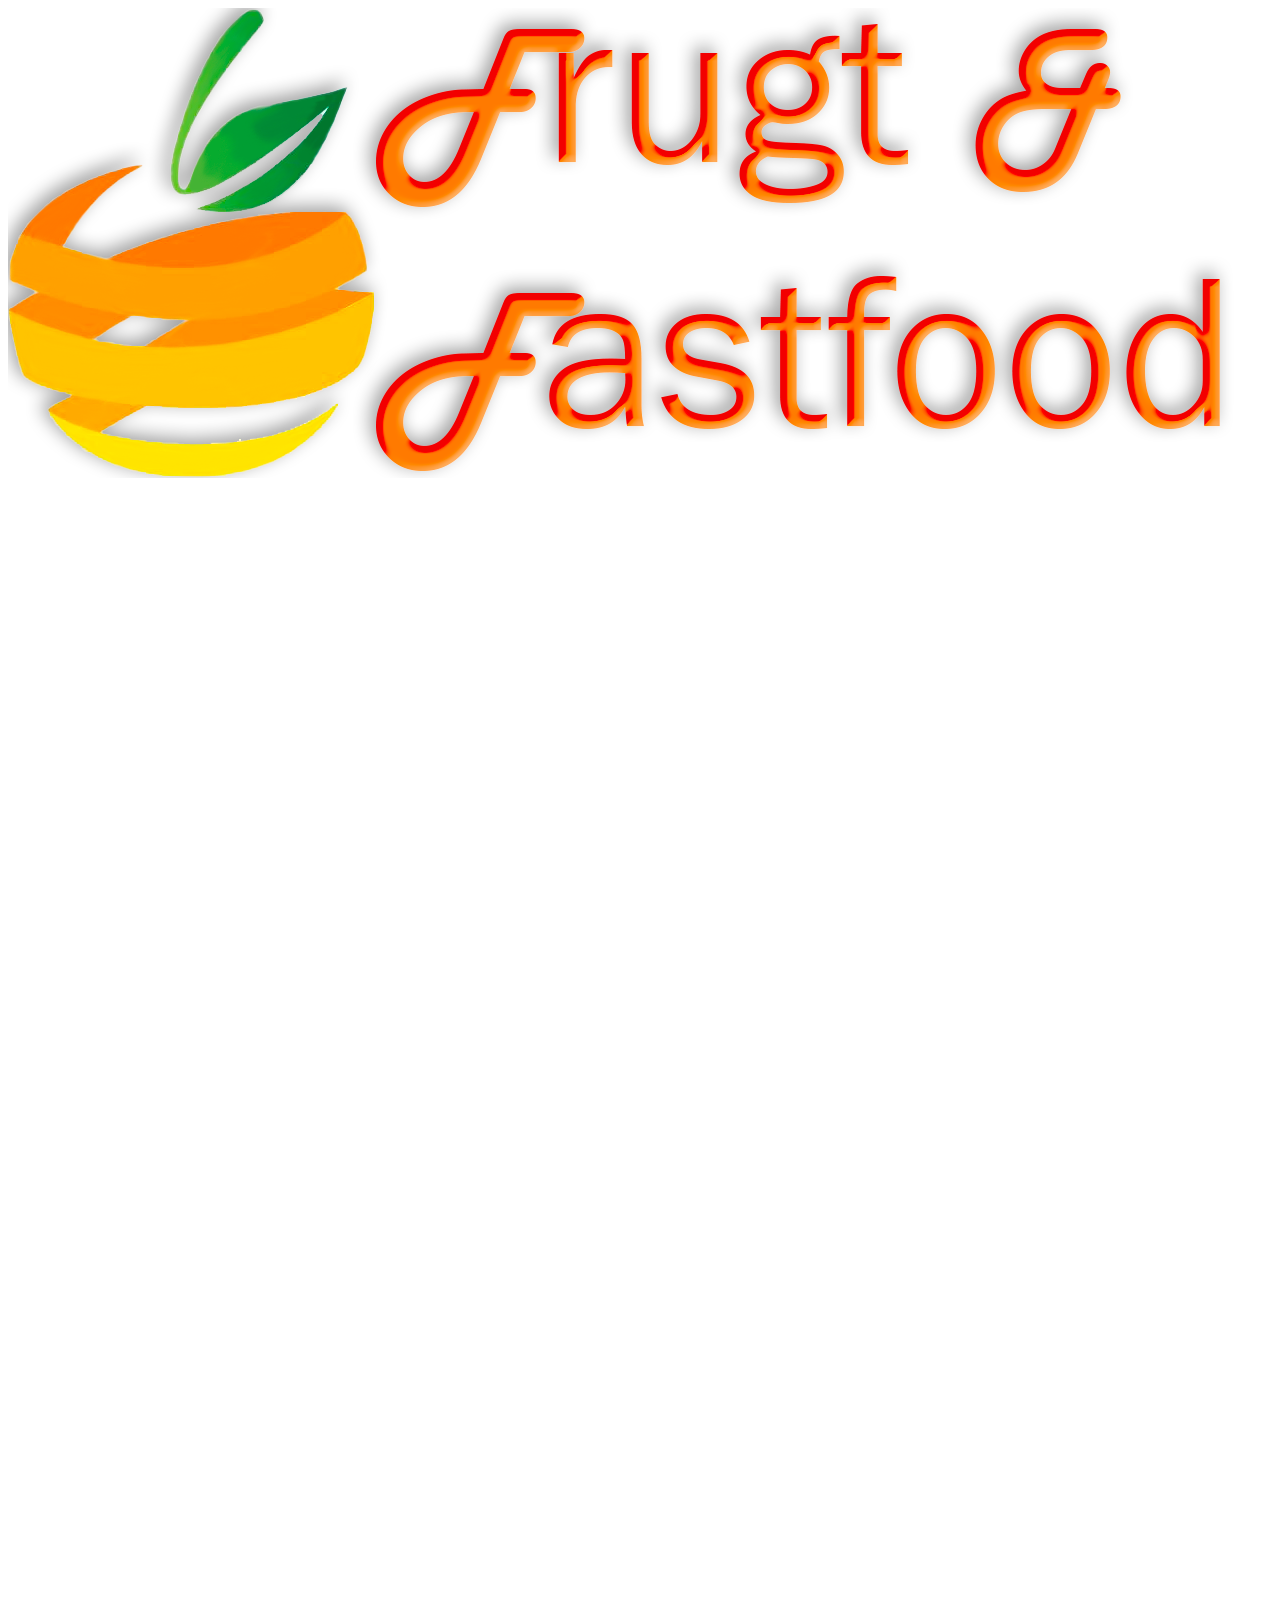
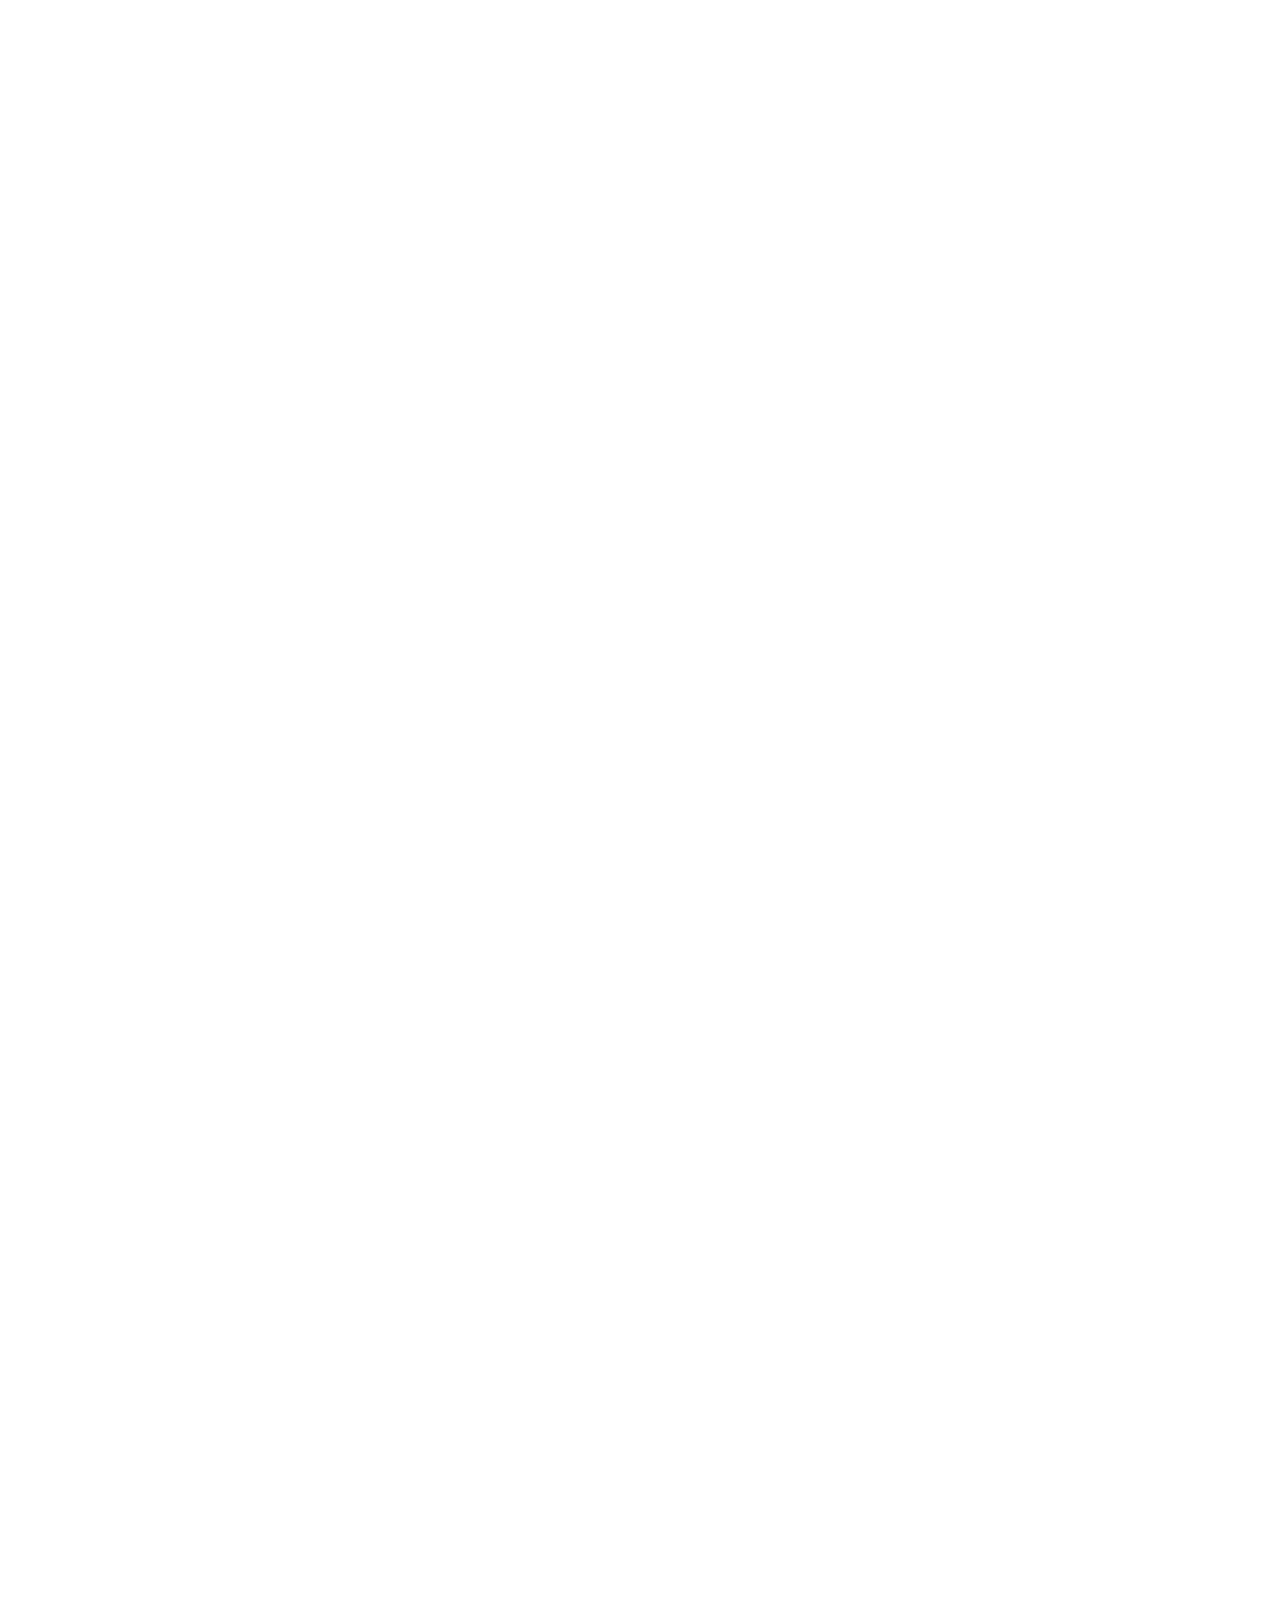
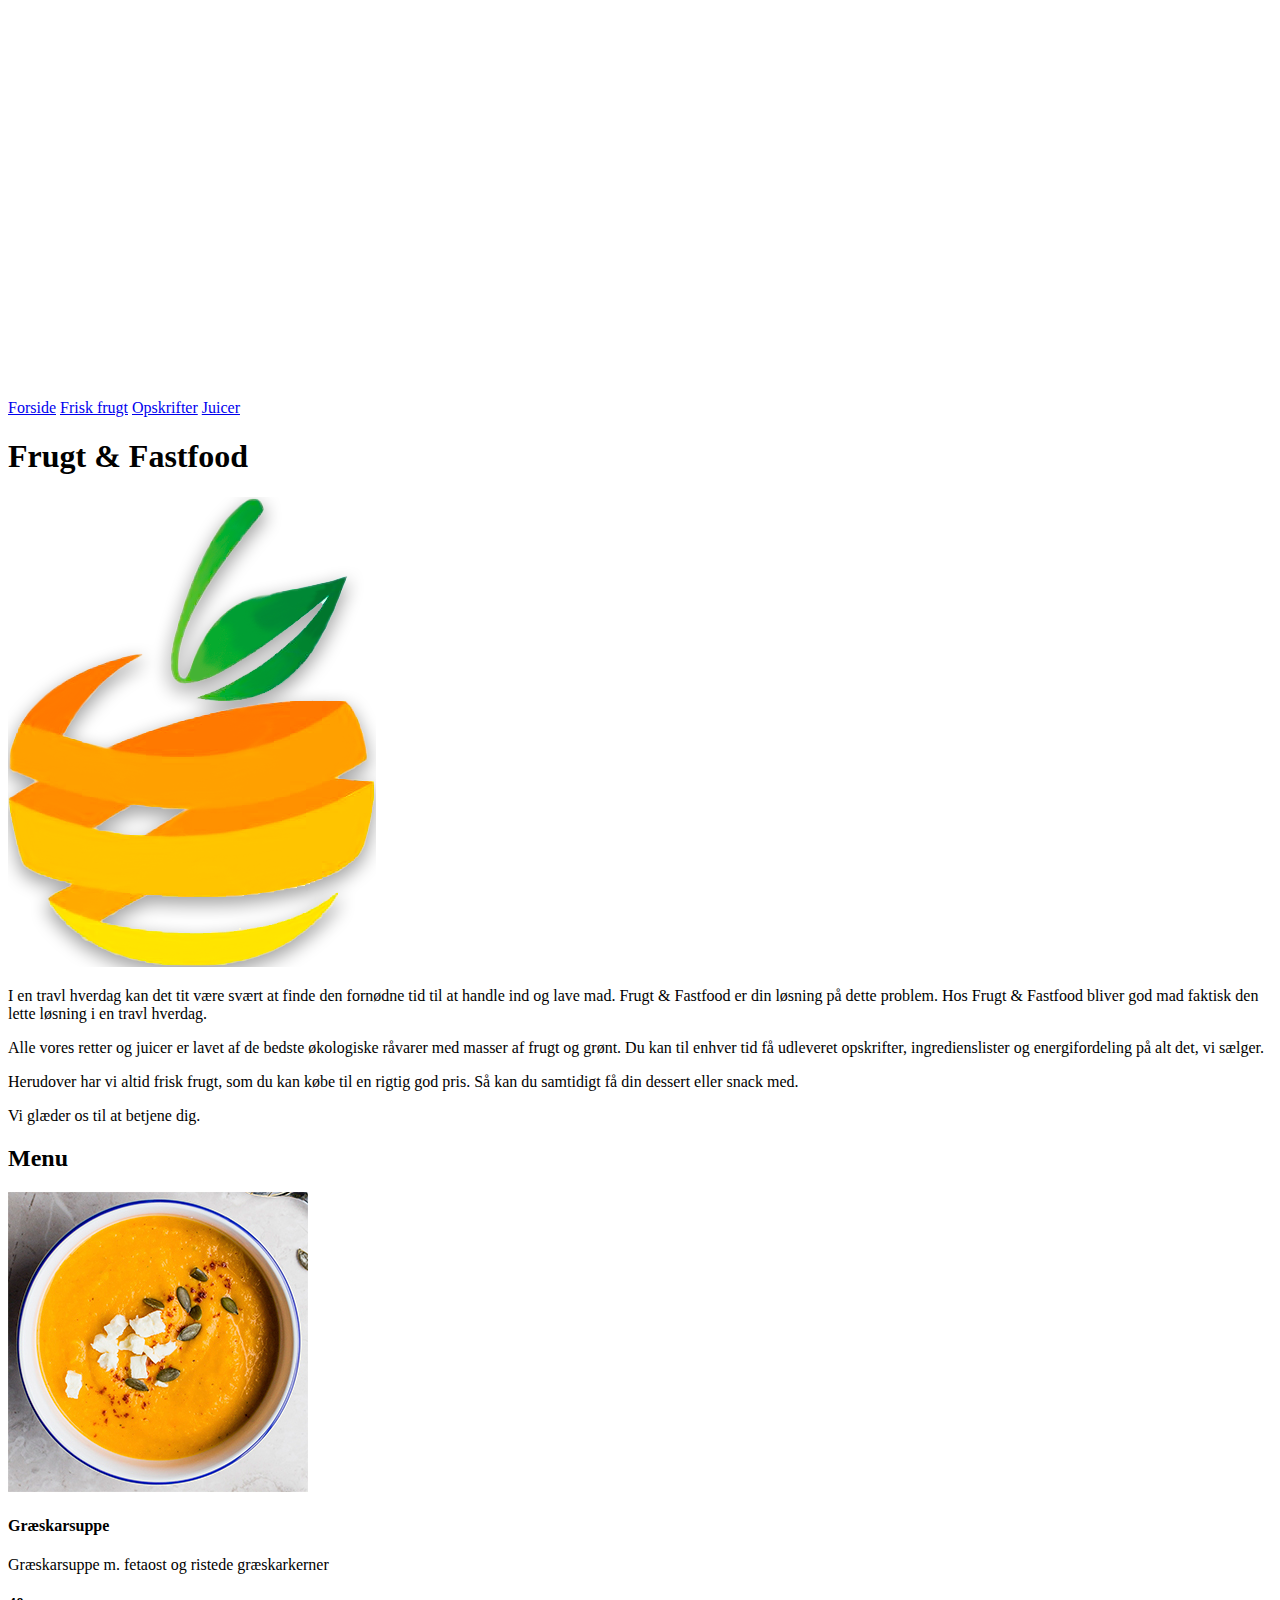
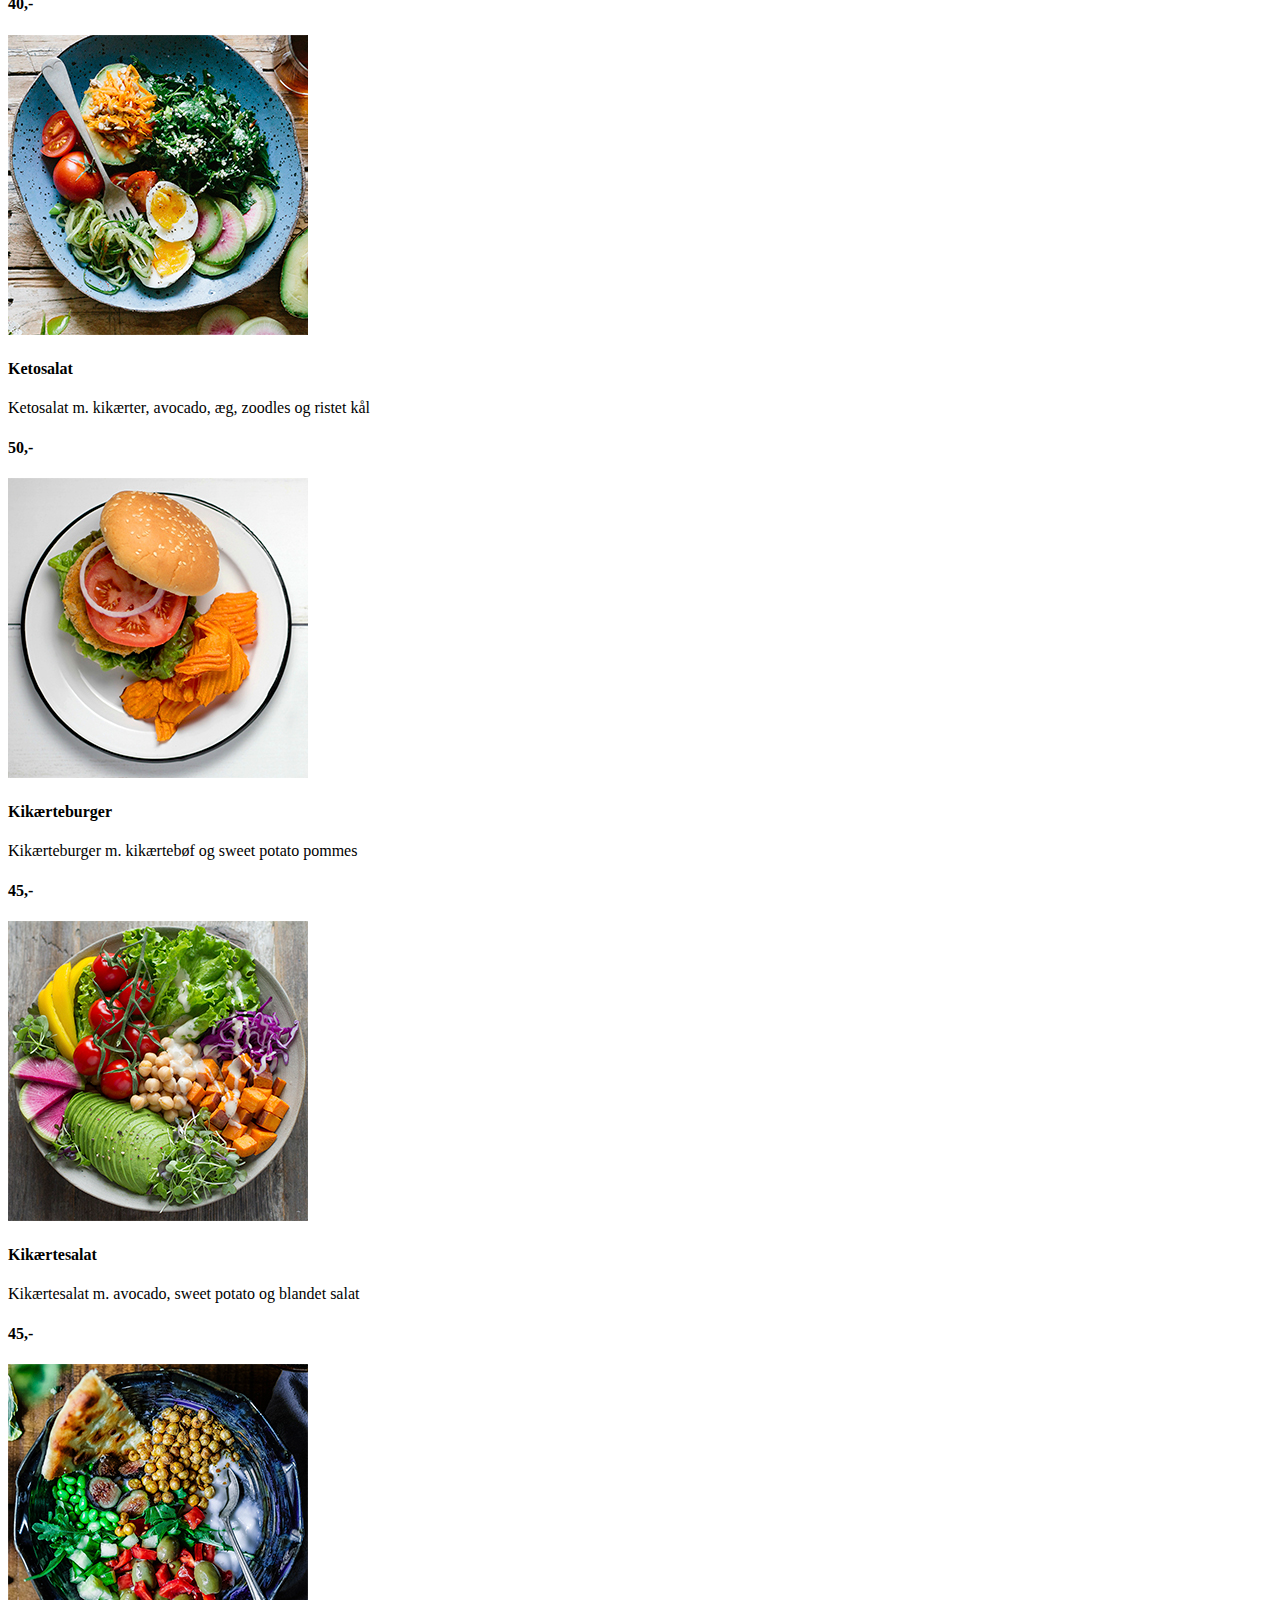
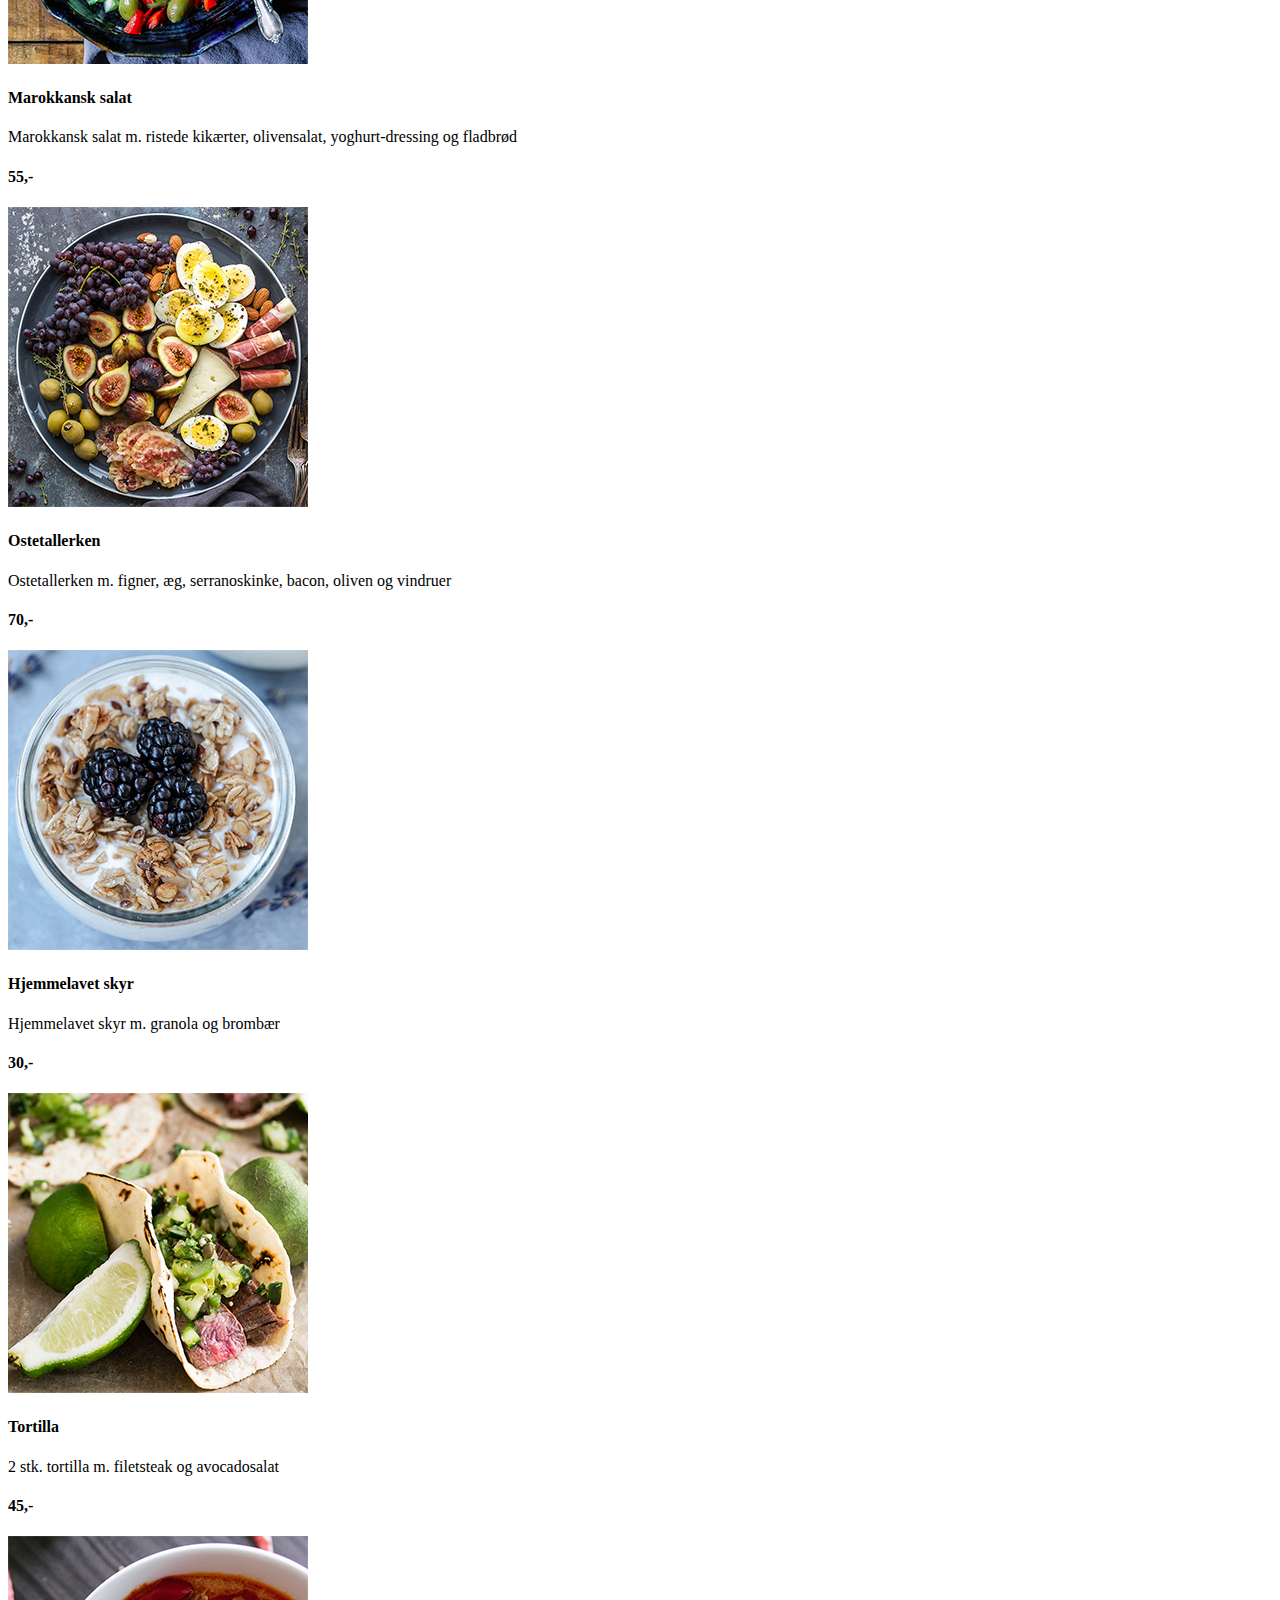
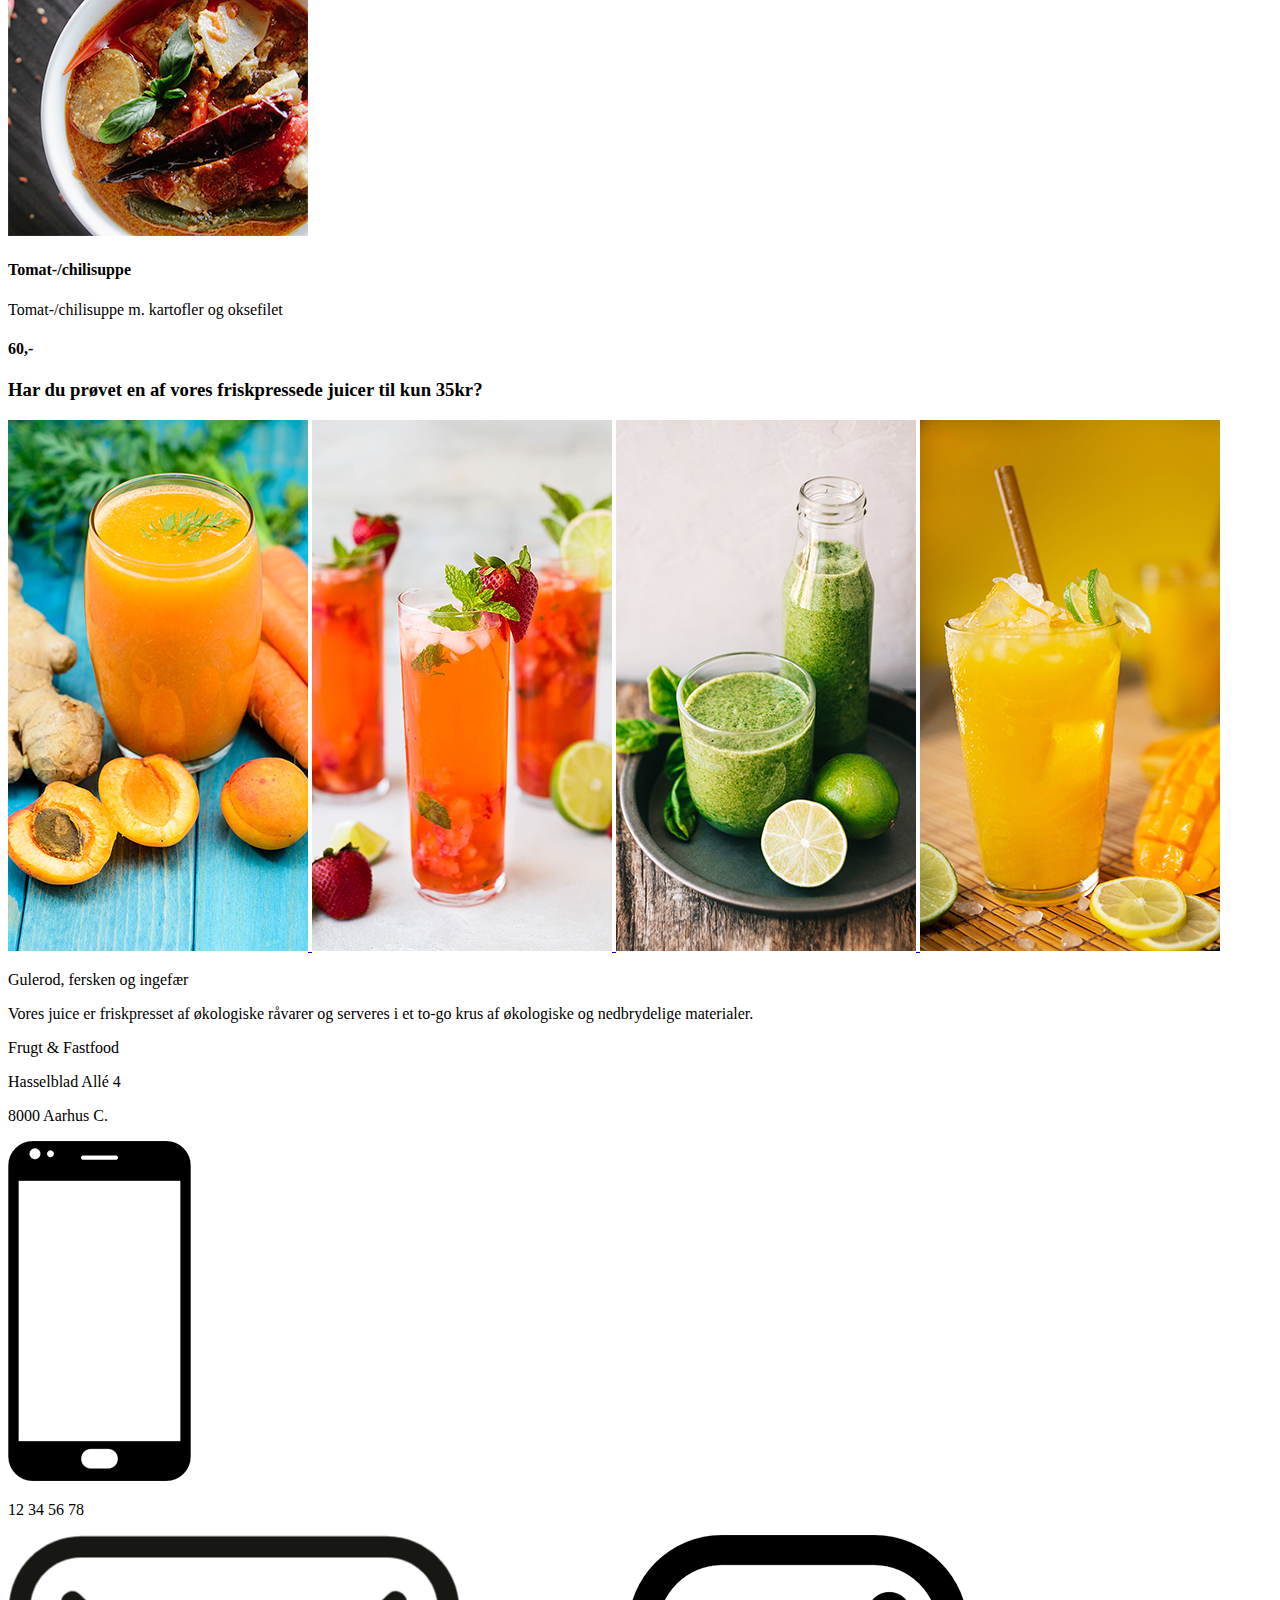
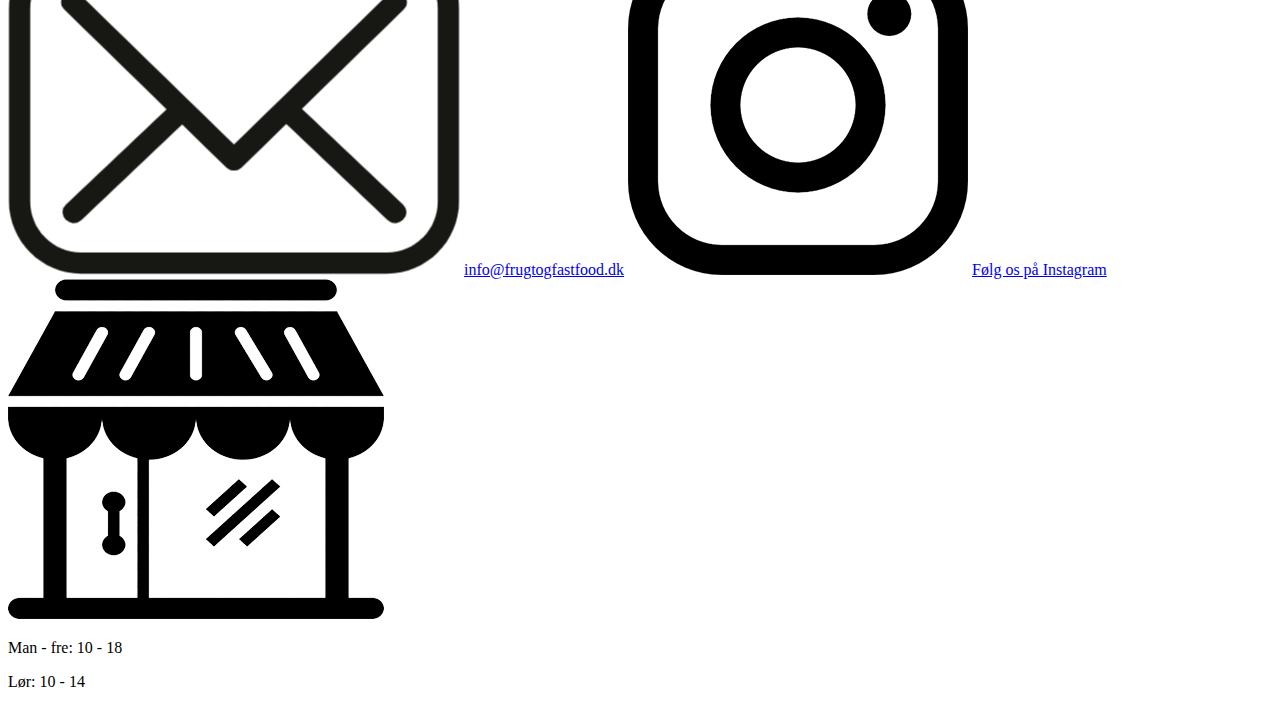
==== index.html @ e46f81f8 "first commit" ====
<!DOCTYPE html>
<html lang="en">
<head>
    <meta charset="UTF-8">
    <meta name="viewport" content="width=device-width, initial-scale=1.0">
    <title></title>
</head>
<body>
    <header>
        <a href="index.html"><img src="img/Logo.png"></a>

        <img src="img/bars-solid-white.png">
        <img src="img/times-solid-white.png">
        <nav>
            <a href="index.html">Forside</a>
            <a href="frugt.html">Frisk frugt</a>
            <a href="opskrifter.html">Opskrifter</a>
            <a href="juice.html">Juicer</a>
        </nav>
    </header>

    <main>
        <section>
            <h1>Frugt & Fastfood</h1>
            <article>
                <img src="img/Logo-uden-tekst.png">
            </article>
            <article>
                <p>
                    I en travl hverdag kan det tit være svært at finde den fornødne tid til at handle ind og lave mad. Frugt & Fastfood er din løsning på dette problem. Hos Frugt & Fastfood bliver god mad faktisk den lette løsning i en travl hverdag.
                </p>
                <p>
                    Alle vores retter og juicer er lavet af de bedste økologiske råvarer med masser af frugt og grønt. Du kan til enhver tid få udleveret opskrifter, ingredienslister og energifordeling på alt det, vi sælger.
                </p>
                <p>
                    Herudover har vi altid frisk frugt, som du kan købe til en rigtig god pris. Så kan du samtidigt få din dessert eller snack med.
                </p>
                <p>
                    Vi glæder os til at betjene dig.
                </p>
            </article>
                
            <h2>Menu</h2>
        </section>
        <section>
            <article>
                <img src="img/Graeskarsuppe.jpg">
                <h4>Græskarsuppe</h4>
                <p>Græskarsuppe m. fetaost og ristede græskarkerner</p>
                <h4>40,-</h4>
            </article>
            <article>
                <img src="img/KetoSalat.jpg">
                <h4>Ketosalat</h4>
                <p>Ketosalat m. kikærter, avocado, æg, zoodles og ristet kål</p>
                <h4>50,-</h4>
            </article>
            <article>
                <img src="img/KikaerteBurger.jpg">
                <h4>Kikærteburger</h4>
                <p>Kikærteburger m. kikærtebøf og sweet potato pommes</p>
                <h4>45,-</h4>
            </article>
            <article>
                <img src="img/Kikaertesalat.jpg">
                <h4>Kikærtesalat</h4>
                <p>Kikærtesalat m. avocado, sweet potato og blandet salat</p>
                <h4>45,-</h4>
            </article>
            <article>
                <img src="img/MarokkanskSalat.jpg">
                <h4>Marokkansk salat</h4>
                <p>Marokkansk salat m. ristede kikærter, olivensalat, yoghurt-dressing og fladbrød</p>
                <h4>55,-</h4>
            </article>
            <article>
                <img src="img/OsteTallerken.jpg">
                <h4>Ostetallerken</h4>
                <p>Ostetallerken m. figner, æg, serranoskinke, bacon, oliven og vindruer</p>
                <h4>70,-</h4>
            </article>
            <article>
                <img src="img/SkyrGranola.jpg">
                <h4>Hjemmelavet skyr</h4>
                <p>Hjemmelavet skyr m. granola og brombær</p>
                <h4>30,-</h4>
            </article>
            <article>
                <img src="img/SteakTortilla.jpg">
                <h4>Tortilla</h4>
                <p>2 stk. tortilla m. filetsteak og avocadosalat</p>
                <h4>45,-</h4>
            </article>
            <article>
                <img src="img/TomatChiliSuppe.jpg">
                <h4>Tomat-/chilisuppe</h4>
                <p>Tomat-/chilisuppe m. kartofler og oksefilet</p>
                <h4>60,-</h4>
            </article>
        </section>
        <section>
            <h3>Har du prøvet en af vores friskpressede juicer til kun 35kr?</h3>
            <article>
                <a href="juice.html">
                    <img src="img/JuiceGulerodFerskenIngefaer.jpg" alt="Gulerod, fersken og ingefær">
                    <img src="img/JuiceJordbaerMint.jpg" alt="Jordbær og mynte">
                    <img src="img/JuiceSpinatLime.jpg" alt="Spinat og lime">
                    <img src="img/JuiceMangoCitrus.jpg" alt="Mango og citrus">
                </a>
                <p>Gulerod, fersken og ingefær</p>
                <p>Vores juice er friskpresset af økologiske råvarer og serveres i et to-go krus af økologiske og nedbrydelige materialer.</p>
            </article>  
        </section>
    </main>

    <footer>
        <p>Frugt & Fastfood</p>
        <p>Hasselblad Allé 4</p>
        <p>8000 Aarhus C.</p>
                    
        <img src="img/Cell-phone-icon.png">
        <p>12 34 56 78</p>
        <img src="img/Email-icon.png">
        <a href="mailto:info@frugtogfastfood.dk">info@frugtogfastfood.dk</a>
        <img src="img/instagram-icon.png">
        <a href="#">Følg os på Instagram</a>

        <img src="img/shop-icon.png">
        <p>Man - fre: 10 - 18</p>
        <p>Lør: 10 - 14</p>
    </footer>
</body>
</html>
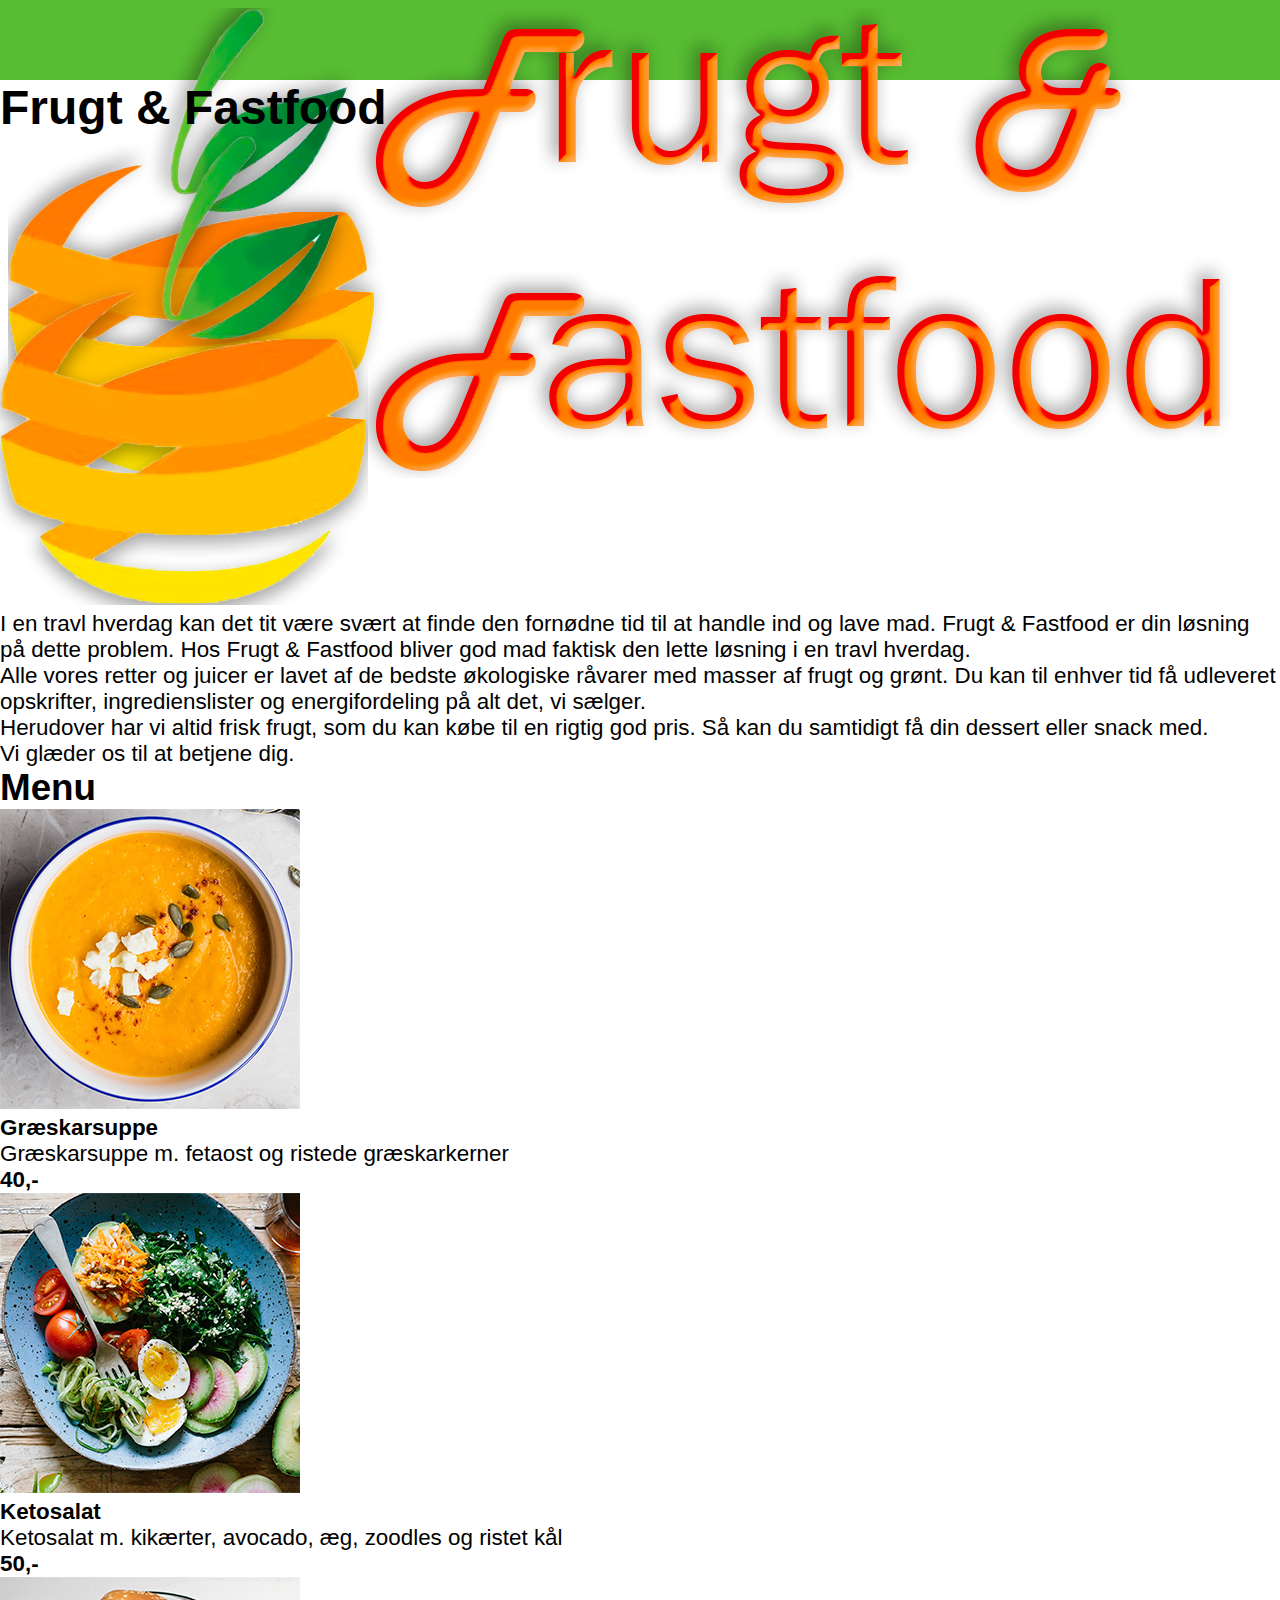
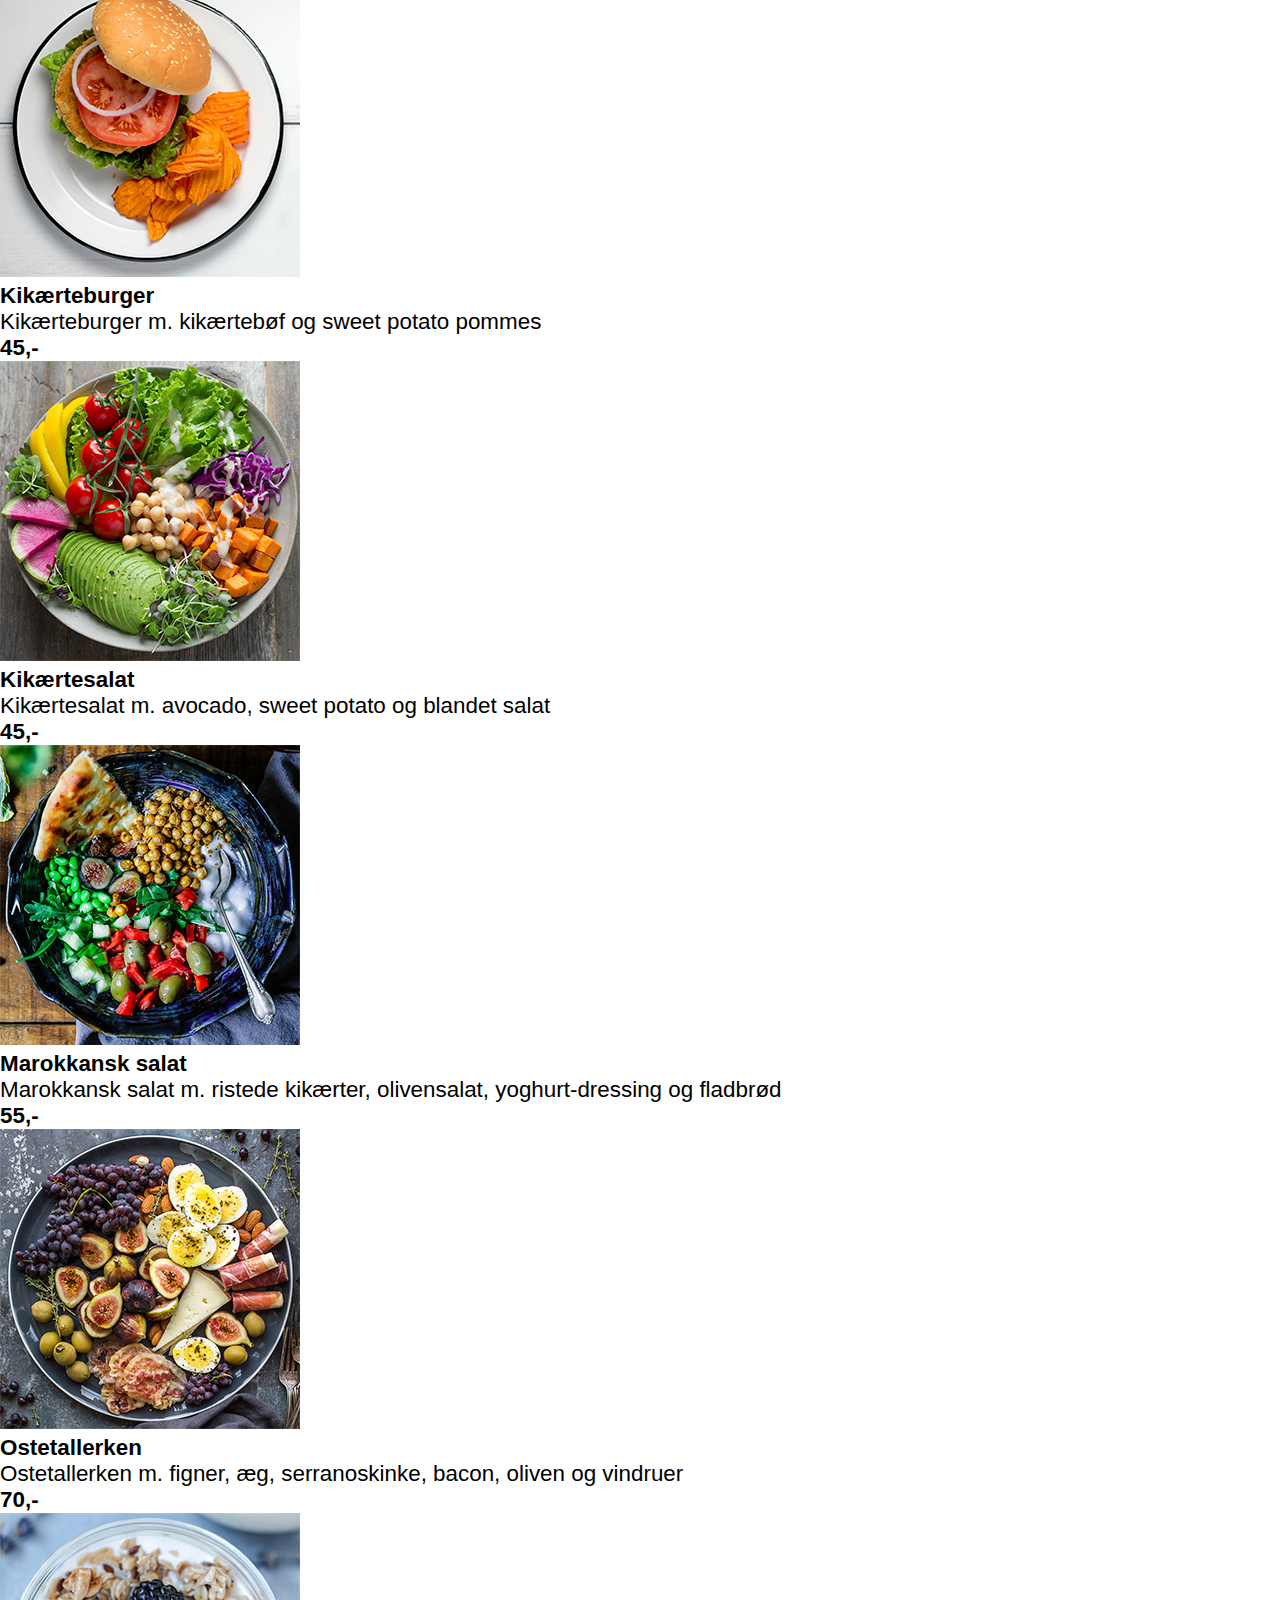
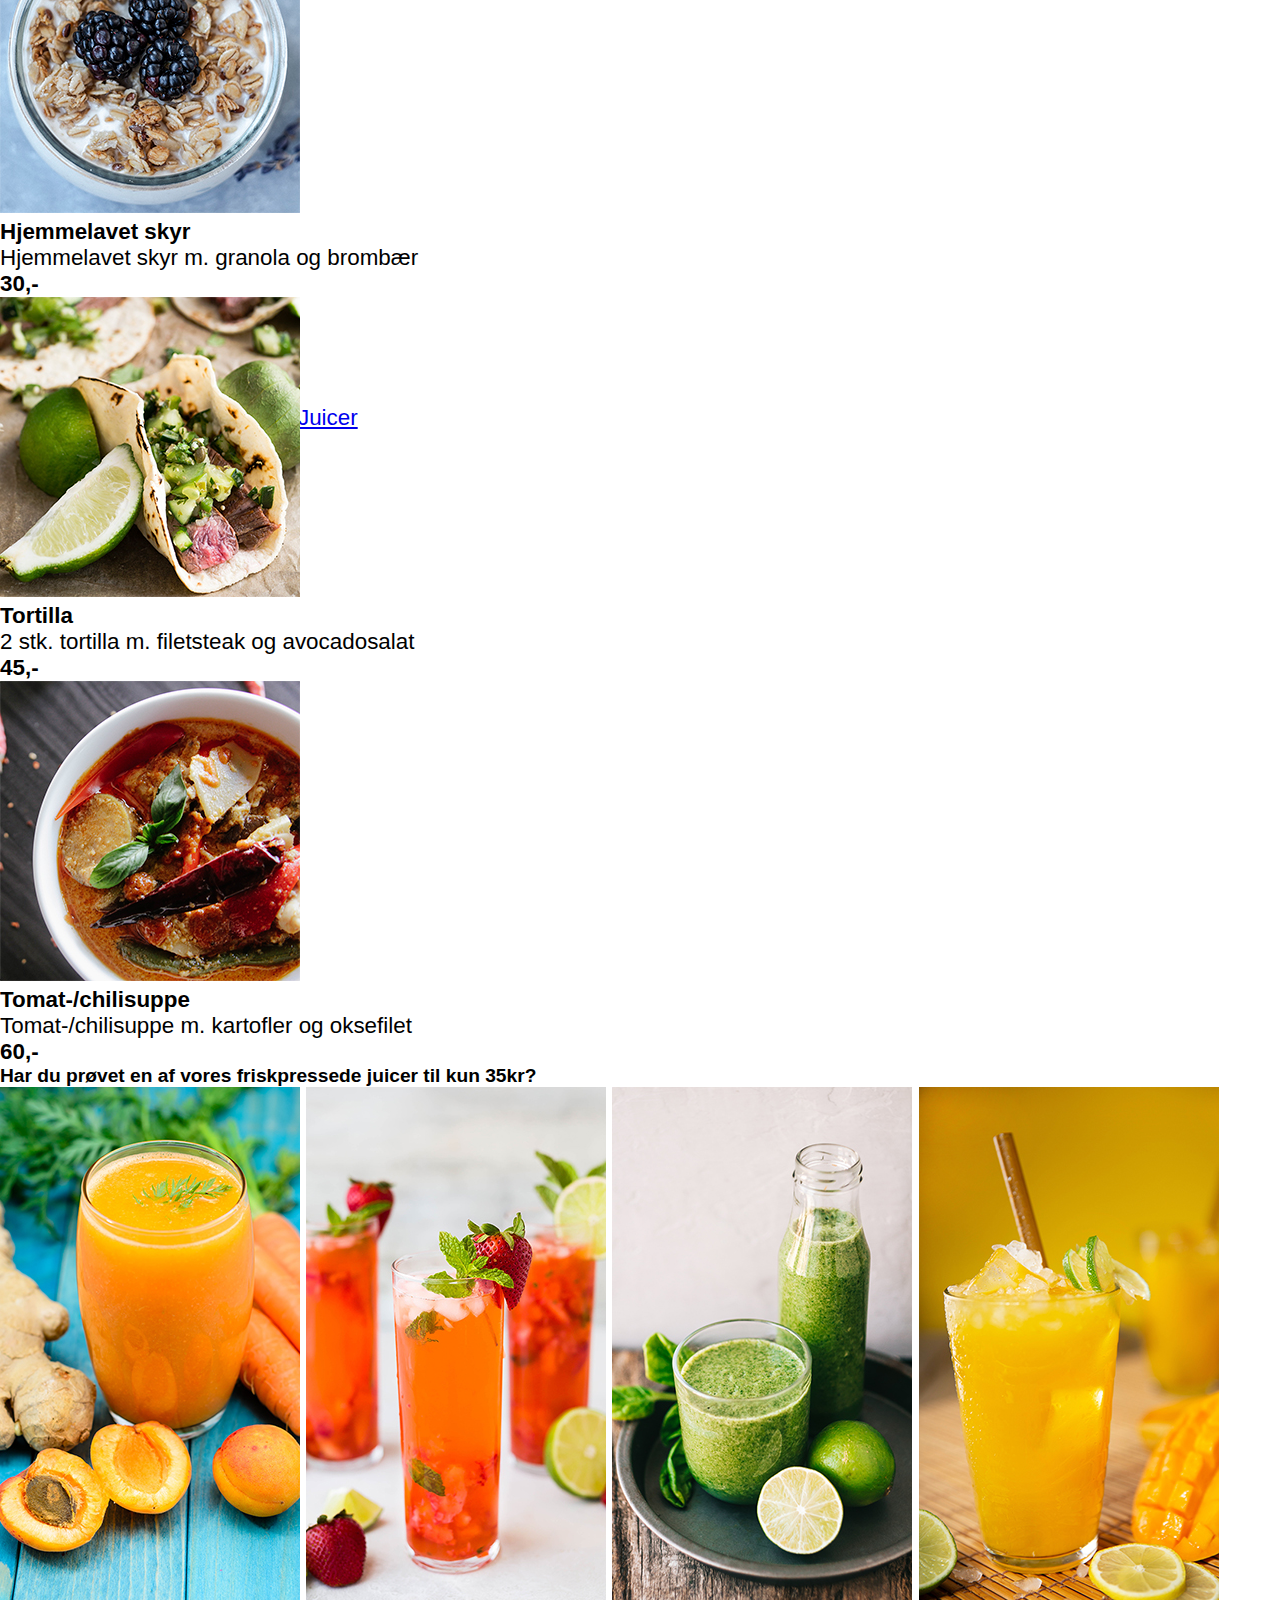
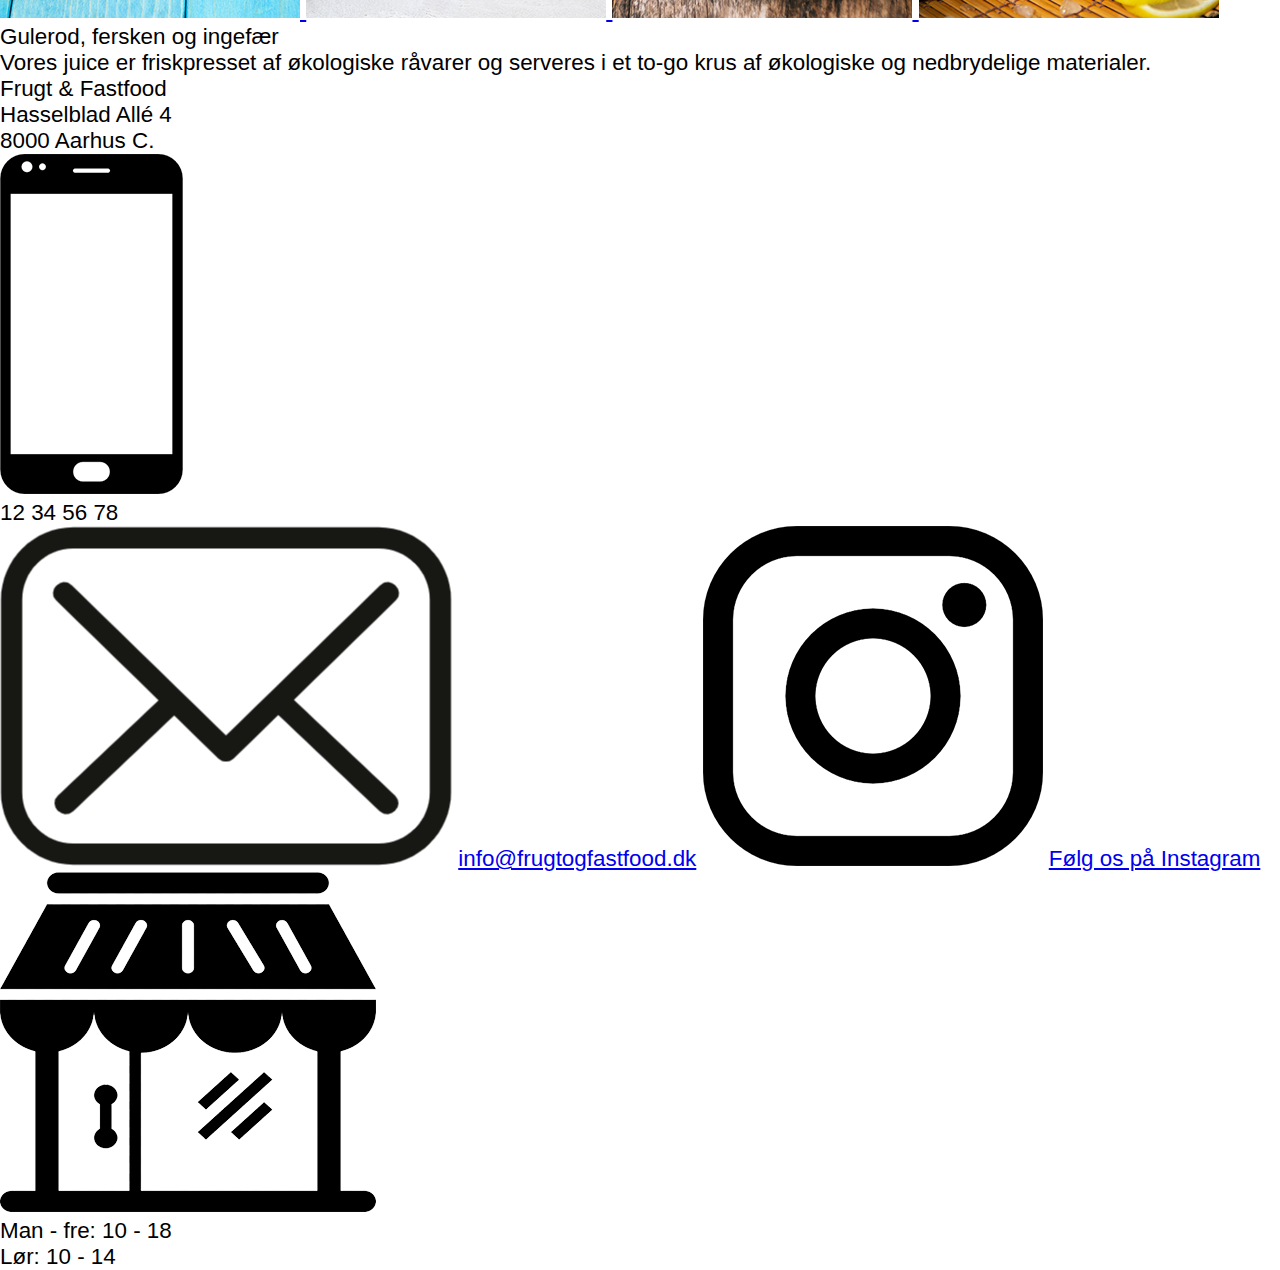
==== commit c5573f7f: "Link styling to document" ====
--- a/index.html
+++ b/index.html
@@ -1,133 +1,155 @@
 <!DOCTYPE html>
 <html lang="en">
-<head>
-    <meta charset="UTF-8">
-    <meta name="viewport" content="width=device-width, initial-scale=1.0">
+  <head>
+    <meta charset="UTF-8" />
+    <meta name="viewport" content="width=device-width, initial-scale=1.0" />
     <title></title>
-</head>
-<body>
+    <meta
+      name="keywords"
+      content="fastfood, økologisk, sund mad, sund fastfood, takeaway"
+    />
+    <link rel="stylesheet" href="./css/style.css" />
+  </head>
+  <body>
     <header>
-        <a href="index.html"><img src="img/Logo.png"></a>
+      <a href="index.html"><img src="img/Logo.png" /></a>
 
-        <img src="img/bars-solid-white.png">
-        <img src="img/times-solid-white.png">
-        <nav>
-            <a href="index.html">Forside</a>
-            <a href="frugt.html">Frisk frugt</a>
-            <a href="opskrifter.html">Opskrifter</a>
-            <a href="juice.html">Juicer</a>
-        </nav>
+      <img src="img/bars-solid-white.png" />
+      <img src="img/times-solid-white.png" />
+      <nav>
+        <a href="index.html">Forside</a>
+        <a href="frugt.html">Frisk frugt</a>
+        <a href="opskrifter.html">Opskrifter</a>
+        <a href="juice.html">Juicer</a>
+      </nav>
     </header>
 
     <main>
-        <section>
-            <h1>Frugt & Fastfood</h1>
-            <article>
-                <img src="img/Logo-uden-tekst.png">
-            </article>
-            <article>
-                <p>
-                    I en travl hverdag kan det tit være svært at finde den fornødne tid til at handle ind og lave mad. Frugt & Fastfood er din løsning på dette problem. Hos Frugt & Fastfood bliver god mad faktisk den lette løsning i en travl hverdag.
-                </p>
-                <p>
-                    Alle vores retter og juicer er lavet af de bedste økologiske råvarer med masser af frugt og grønt. Du kan til enhver tid få udleveret opskrifter, ingredienslister og energifordeling på alt det, vi sælger.
-                </p>
-                <p>
-                    Herudover har vi altid frisk frugt, som du kan købe til en rigtig god pris. Så kan du samtidigt få din dessert eller snack med.
-                </p>
-                <p>
-                    Vi glæder os til at betjene dig.
-                </p>
-            </article>
-                
-            <h2>Menu</h2>
-        </section>
-        <section>
-            <article>
-                <img src="img/Graeskarsuppe.jpg">
-                <h4>Græskarsuppe</h4>
-                <p>Græskarsuppe m. fetaost og ristede græskarkerner</p>
-                <h4>40,-</h4>
-            </article>
-            <article>
-                <img src="img/KetoSalat.jpg">
-                <h4>Ketosalat</h4>
-                <p>Ketosalat m. kikærter, avocado, æg, zoodles og ristet kål</p>
-                <h4>50,-</h4>
-            </article>
-            <article>
-                <img src="img/KikaerteBurger.jpg">
-                <h4>Kikærteburger</h4>
-                <p>Kikærteburger m. kikærtebøf og sweet potato pommes</p>
-                <h4>45,-</h4>
-            </article>
-            <article>
-                <img src="img/Kikaertesalat.jpg">
-                <h4>Kikærtesalat</h4>
-                <p>Kikærtesalat m. avocado, sweet potato og blandet salat</p>
-                <h4>45,-</h4>
-            </article>
-            <article>
-                <img src="img/MarokkanskSalat.jpg">
-                <h4>Marokkansk salat</h4>
-                <p>Marokkansk salat m. ristede kikærter, olivensalat, yoghurt-dressing og fladbrød</p>
-                <h4>55,-</h4>
-            </article>
-            <article>
-                <img src="img/OsteTallerken.jpg">
-                <h4>Ostetallerken</h4>
-                <p>Ostetallerken m. figner, æg, serranoskinke, bacon, oliven og vindruer</p>
-                <h4>70,-</h4>
-            </article>
-            <article>
-                <img src="img/SkyrGranola.jpg">
-                <h4>Hjemmelavet skyr</h4>
-                <p>Hjemmelavet skyr m. granola og brombær</p>
-                <h4>30,-</h4>
-            </article>
-            <article>
-                <img src="img/SteakTortilla.jpg">
-                <h4>Tortilla</h4>
-                <p>2 stk. tortilla m. filetsteak og avocadosalat</p>
-                <h4>45,-</h4>
-            </article>
-            <article>
-                <img src="img/TomatChiliSuppe.jpg">
-                <h4>Tomat-/chilisuppe</h4>
-                <p>Tomat-/chilisuppe m. kartofler og oksefilet</p>
-                <h4>60,-</h4>
-            </article>
-        </section>
-        <section>
-            <h3>Har du prøvet en af vores friskpressede juicer til kun 35kr?</h3>
-            <article>
-                <a href="juice.html">
-                    <img src="img/JuiceGulerodFerskenIngefaer.jpg" alt="Gulerod, fersken og ingefær">
-                    <img src="img/JuiceJordbaerMint.jpg" alt="Jordbær og mynte">
-                    <img src="img/JuiceSpinatLime.jpg" alt="Spinat og lime">
-                    <img src="img/JuiceMangoCitrus.jpg" alt="Mango og citrus">
-                </a>
-                <p>Gulerod, fersken og ingefær</p>
-                <p>Vores juice er friskpresset af økologiske råvarer og serveres i et to-go krus af økologiske og nedbrydelige materialer.</p>
-            </article>  
-        </section>
+      <section>
+        <h1>Frugt & Fastfood</h1>
+        <article>
+          <img src="img/Logo-uden-tekst.png" />
+        </article>
+        <article>
+          <p>
+            I en travl hverdag kan det tit være svært at finde den fornødne tid
+            til at handle ind og lave mad. Frugt & Fastfood er din løsning på
+            dette problem. Hos Frugt & Fastfood bliver god mad faktisk den lette
+            løsning i en travl hverdag.
+          </p>
+          <p>
+            Alle vores retter og juicer er lavet af de bedste økologiske råvarer
+            med masser af frugt og grønt. Du kan til enhver tid få udleveret
+            opskrifter, ingredienslister og energifordeling på alt det, vi
+            sælger.
+          </p>
+          <p>
+            Herudover har vi altid frisk frugt, som du kan købe til en rigtig
+            god pris. Så kan du samtidigt få din dessert eller snack med.
+          </p>
+          <p>Vi glæder os til at betjene dig.</p>
+        </article>
+
+        <h2>Menu</h2>
+      </section>
+      <section>
+        <article>
+          <img src="img/Graeskarsuppe.jpg" />
+          <h4>Græskarsuppe</h4>
+          <p>Græskarsuppe m. fetaost og ristede græskarkerner</p>
+          <h4>40,-</h4>
+        </article>
+        <article>
+          <img src="img/KetoSalat.jpg" />
+          <h4>Ketosalat</h4>
+          <p>Ketosalat m. kikærter, avocado, æg, zoodles og ristet kål</p>
+          <h4>50,-</h4>
+        </article>
+        <article>
+          <img src="img/KikaerteBurger.jpg" />
+          <h4>Kikærteburger</h4>
+          <p>Kikærteburger m. kikærtebøf og sweet potato pommes</p>
+          <h4>45,-</h4>
+        </article>
+        <article>
+          <img src="img/Kikaertesalat.jpg" />
+          <h4>Kikærtesalat</h4>
+          <p>Kikærtesalat m. avocado, sweet potato og blandet salat</p>
+          <h4>45,-</h4>
+        </article>
+        <article>
+          <img src="img/MarokkanskSalat.jpg" />
+          <h4>Marokkansk salat</h4>
+          <p>
+            Marokkansk salat m. ristede kikærter, olivensalat, yoghurt-dressing
+            og fladbrød
+          </p>
+          <h4>55,-</h4>
+        </article>
+        <article>
+          <img src="img/OsteTallerken.jpg" />
+          <h4>Ostetallerken</h4>
+          <p>
+            Ostetallerken m. figner, æg, serranoskinke, bacon, oliven og
+            vindruer
+          </p>
+          <h4>70,-</h4>
+        </article>
+        <article>
+          <img src="img/SkyrGranola.jpg" />
+          <h4>Hjemmelavet skyr</h4>
+          <p>Hjemmelavet skyr m. granola og brombær</p>
+          <h4>30,-</h4>
+        </article>
+        <article>
+          <img src="img/SteakTortilla.jpg" />
+          <h4>Tortilla</h4>
+          <p>2 stk. tortilla m. filetsteak og avocadosalat</p>
+          <h4>45,-</h4>
+        </article>
+        <article>
+          <img src="img/TomatChiliSuppe.jpg" />
+          <h4>Tomat-/chilisuppe</h4>
+          <p>Tomat-/chilisuppe m. kartofler og oksefilet</p>
+          <h4>60,-</h4>
+        </article>
+      </section>
+      <section>
+        <h3>Har du prøvet en af vores friskpressede juicer til kun 35kr?</h3>
+        <article>
+          <a href="juice.html">
+            <img
+              src="img/JuiceGulerodFerskenIngefaer.jpg"
+              alt="Gulerod, fersken og ingefær"
+            />
+            <img src="img/JuiceJordbaerMint.jpg" alt="Jordbær og mynte" />
+            <img src="img/JuiceSpinatLime.jpg" alt="Spinat og lime" />
+            <img src="img/JuiceMangoCitrus.jpg" alt="Mango og citrus" />
+          </a>
+          <p>Gulerod, fersken og ingefær</p>
+          <p>
+            Vores juice er friskpresset af økologiske råvarer og serveres i et
+            to-go krus af økologiske og nedbrydelige materialer.
+          </p>
+        </article>
+      </section>
     </main>
 
     <footer>
-        <p>Frugt & Fastfood</p>
-        <p>Hasselblad Allé 4</p>
-        <p>8000 Aarhus C.</p>
-                    
-        <img src="img/Cell-phone-icon.png">
-        <p>12 34 56 78</p>
-        <img src="img/Email-icon.png">
-        <a href="mailto:info@frugtogfastfood.dk">info@frugtogfastfood.dk</a>
-        <img src="img/instagram-icon.png">
-        <a href="#">Følg os på Instagram</a>
+      <p>Frugt & Fastfood</p>
+      <p>Hasselblad Allé 4</p>
+      <p>8000 Aarhus C.</p>
 
-        <img src="img/shop-icon.png">
-        <p>Man - fre: 10 - 18</p>
-        <p>Lør: 10 - 14</p>
+      <img src="img/Cell-phone-icon.png" />
+      <p>12 34 56 78</p>
+      <img src="img/Email-icon.png" />
+      <a href="mailto:info@frugtogfastfood.dk">info@frugtogfastfood.dk</a>
+      <img src="img/instagram-icon.png" />
+      <a href="#">Følg os på Instagram</a>
+
+      <img src="img/shop-icon.png" />
+      <p>Man - fre: 10 - 18</p>
+      <p>Lør: 10 - 14</p>
     </footer>
-</body>
-</html>+  </body>
+</html>
--- a/css/style.css
+++ b/css/style.css
@@ -0,0 +1,62 @@
+/* CSS reset */
+* {
+  margin: 0;
+  padding: 0;
+  box-sizing: border-box;
+}
+
+/* * Color variables */
+:root {
+  /* Global colors */
+  --green: hsl(104, 58%, 47%);
+  --orange: hsl(28, 96%, 48%);
+  --white: hsl(0, 0%, 96%);
+
+  /* Specific colors */
+  --mobileMenuBG: hsla(0, 0%, 0%, 0.95);
+  --menuHover: hsla(0, 0%, 0%, 0.3);
+  --lightbox: hsla(0, 0%, 10%, 0.95);
+}
+
+/* * Fonts */
+body {
+  font-family: 'Trebuchet MS', 'Lucida Sans Unicode', 'Lucida Grande',
+    'Lucida Sans', Arial, sans-serif;
+  font-size: 1.4rem;
+}
+
+h1,
+h2,
+h3,
+p {
+  font-family: Arial, Helvetica, sans-serif;
+}
+
+/* Mobile font sizes */
+h1 {
+  font-size: 2.5rem;
+}
+h2 {
+  font-size: 1.5rem;
+}
+h3 {
+  font-size: 1.2rem;
+}
+
+/* Desktop font sizes */
+@media screen and (min-width: 768px) {
+  h1 {
+    font-size: 3rem;
+  }
+  h2 {
+    font-size: 2.3rem;
+  }
+}
+
+/* * Global styles */
+
+header {
+  background-color: var(--green);
+  padding: 0.5rem;
+  height: 80px;
+}
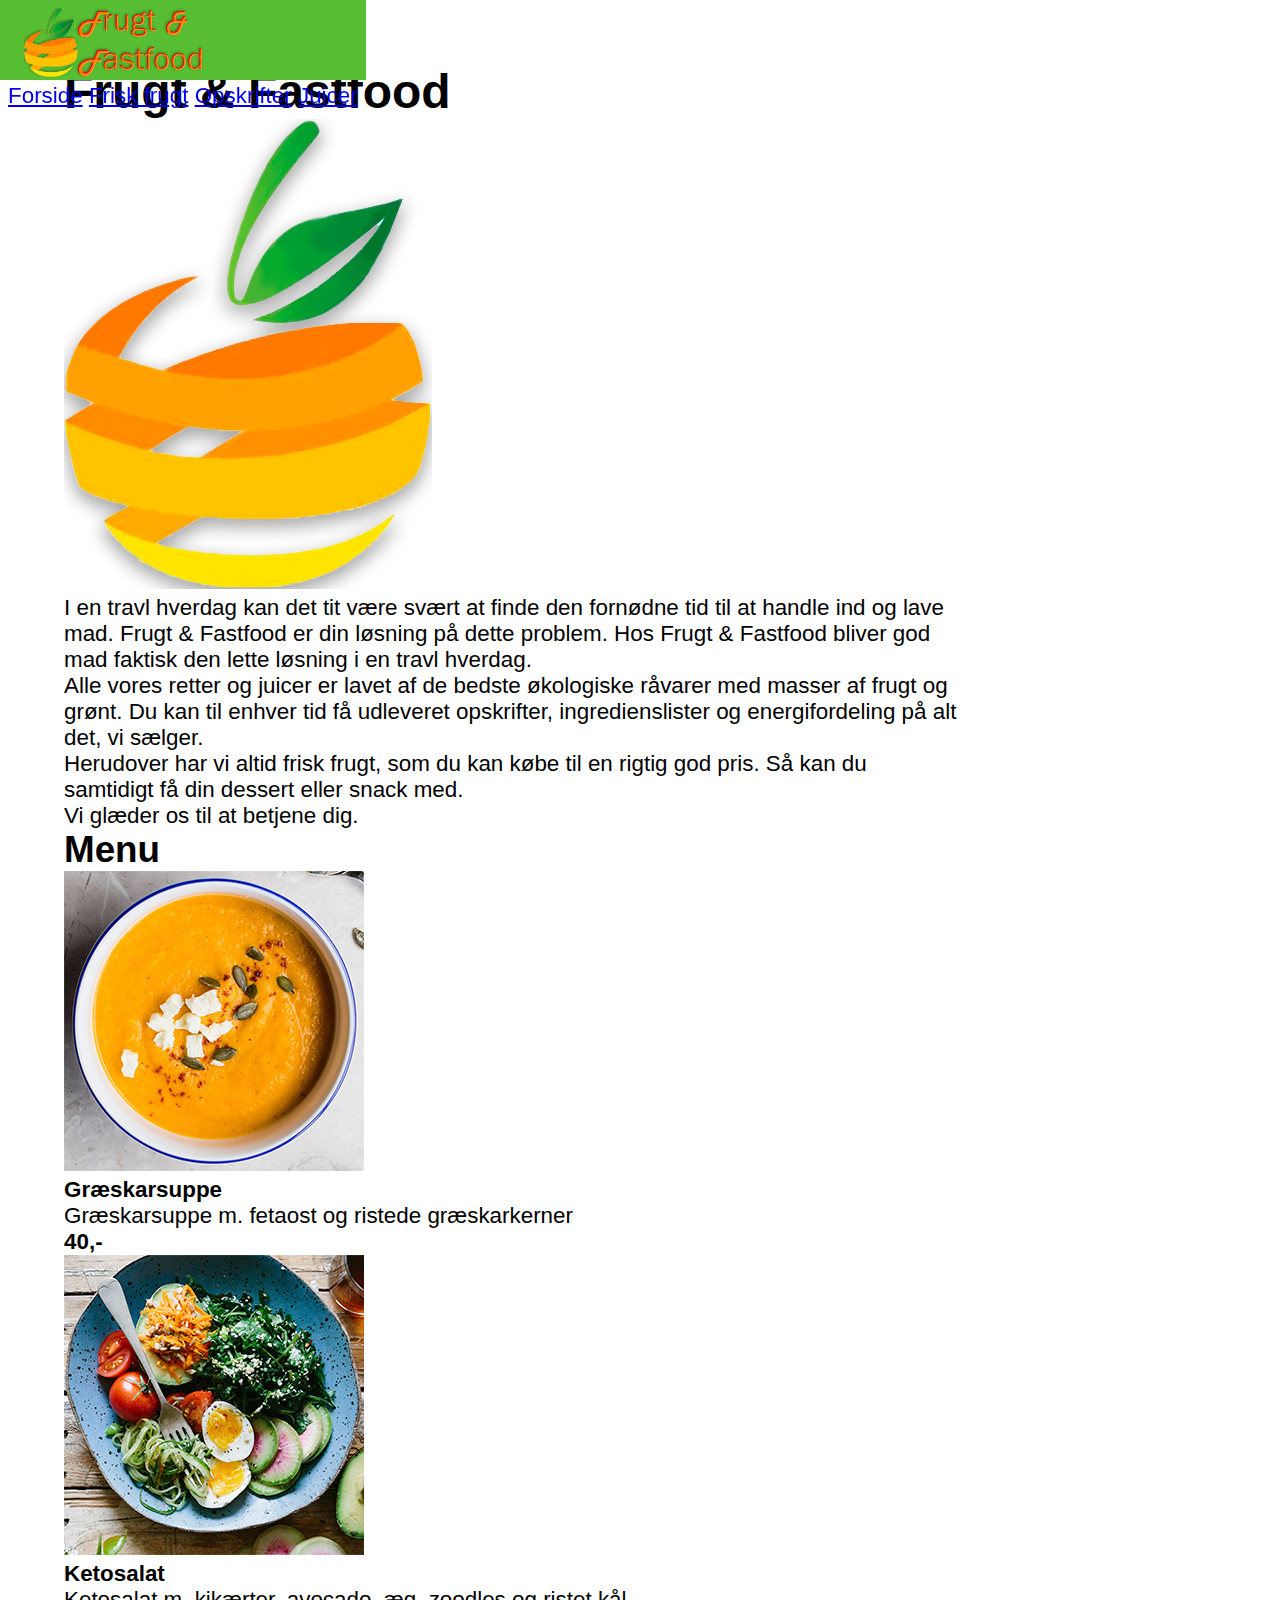
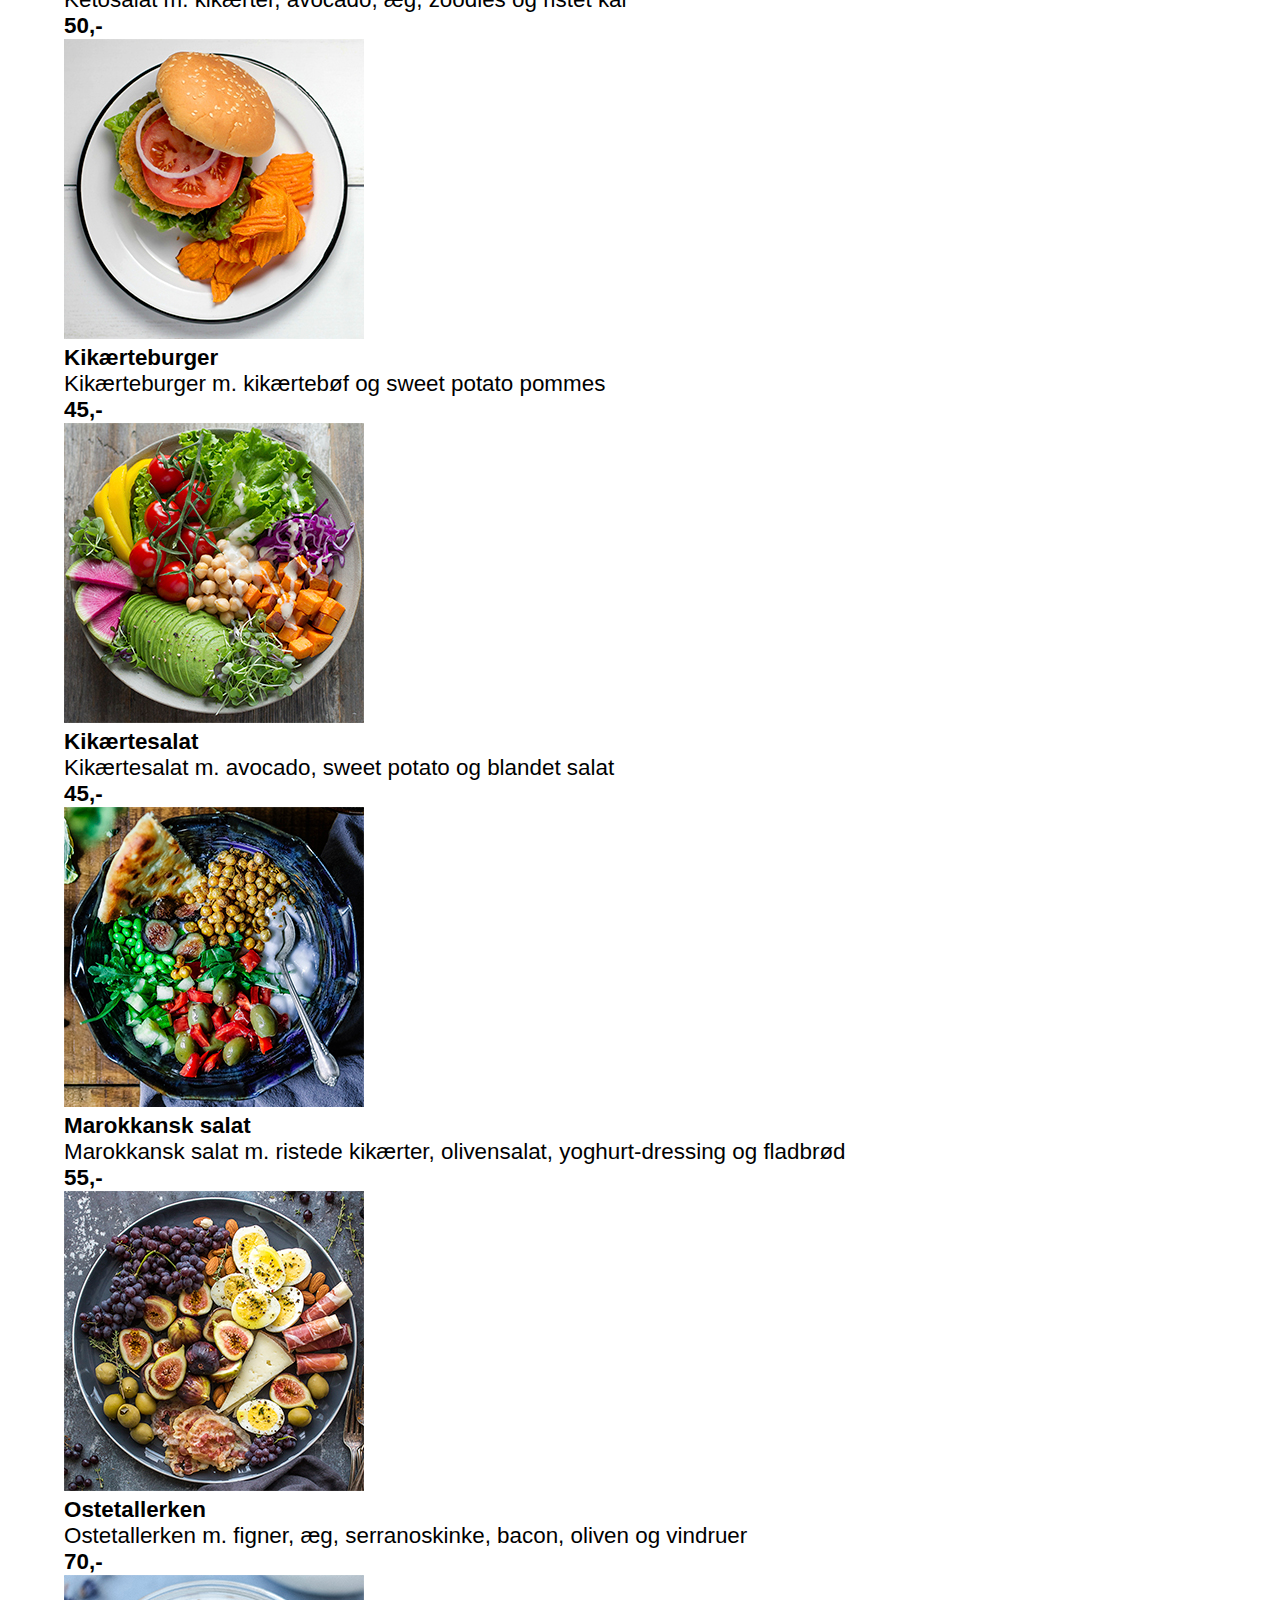
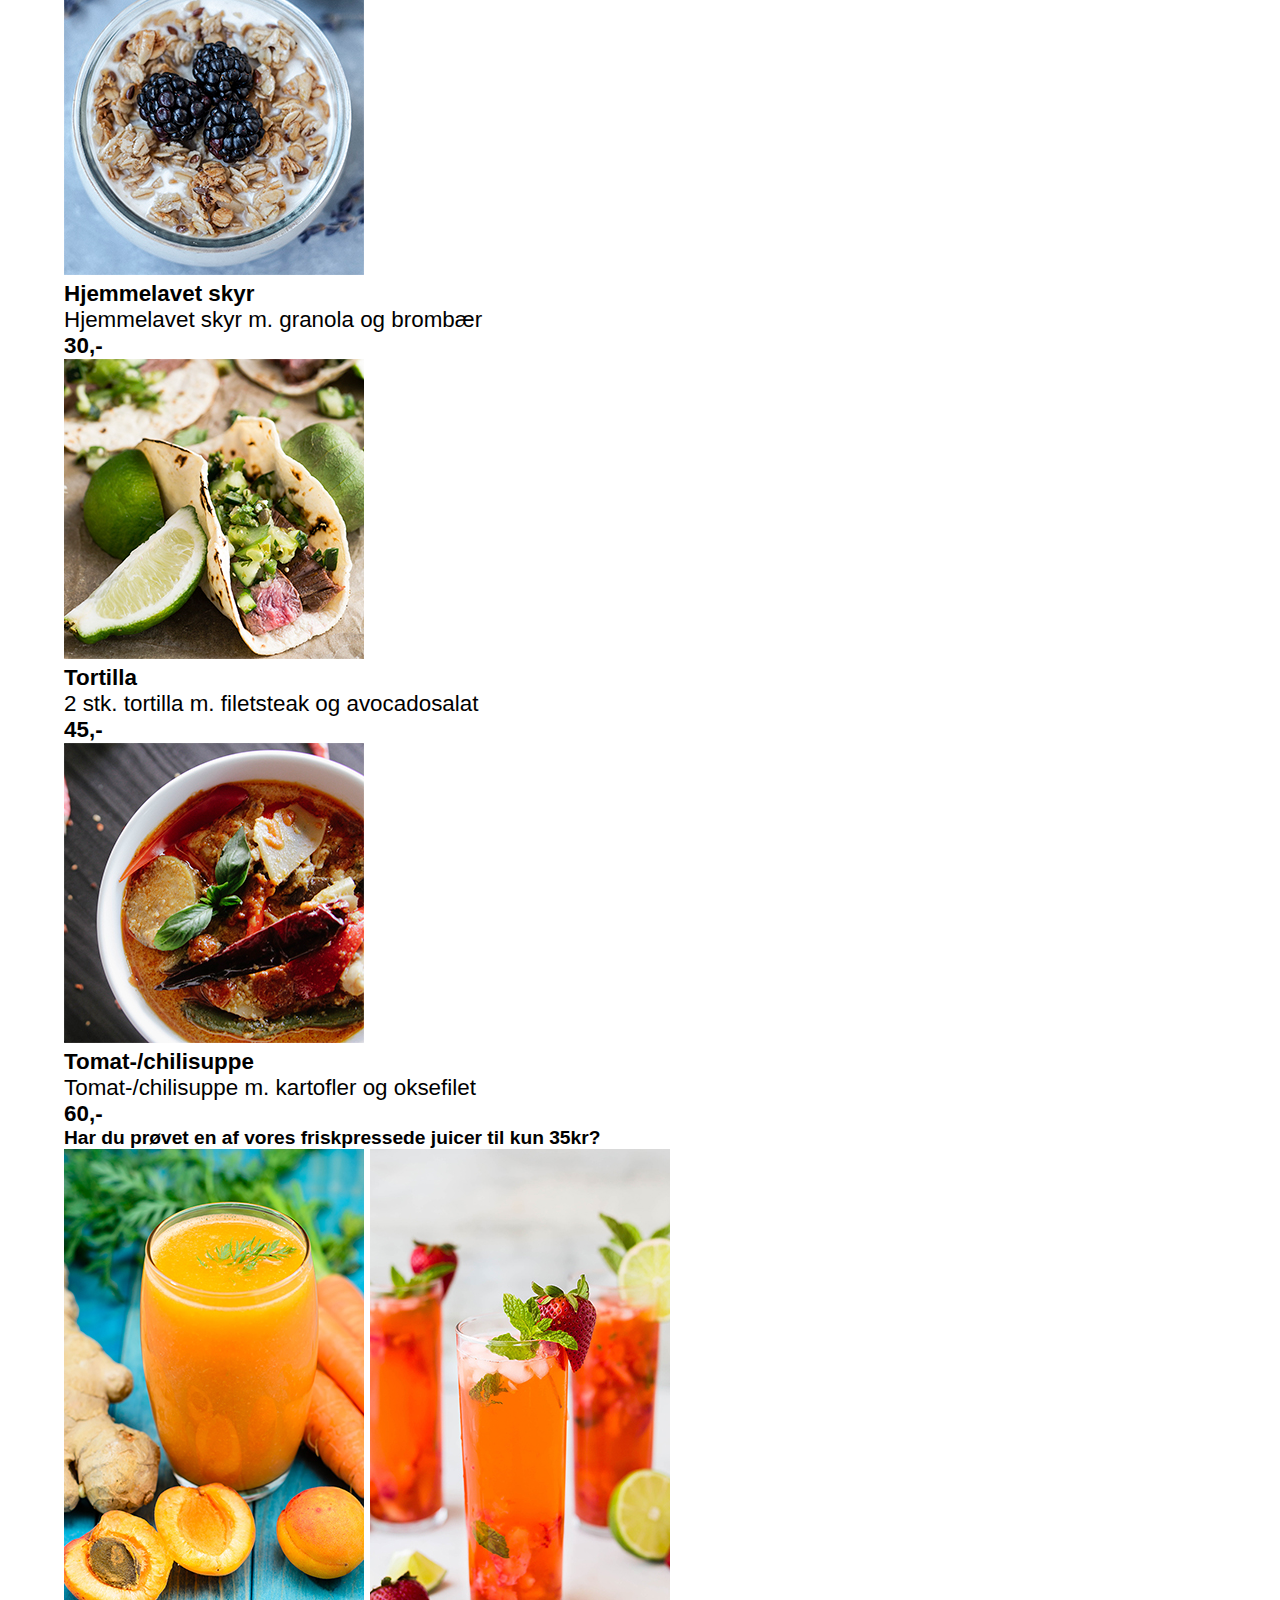
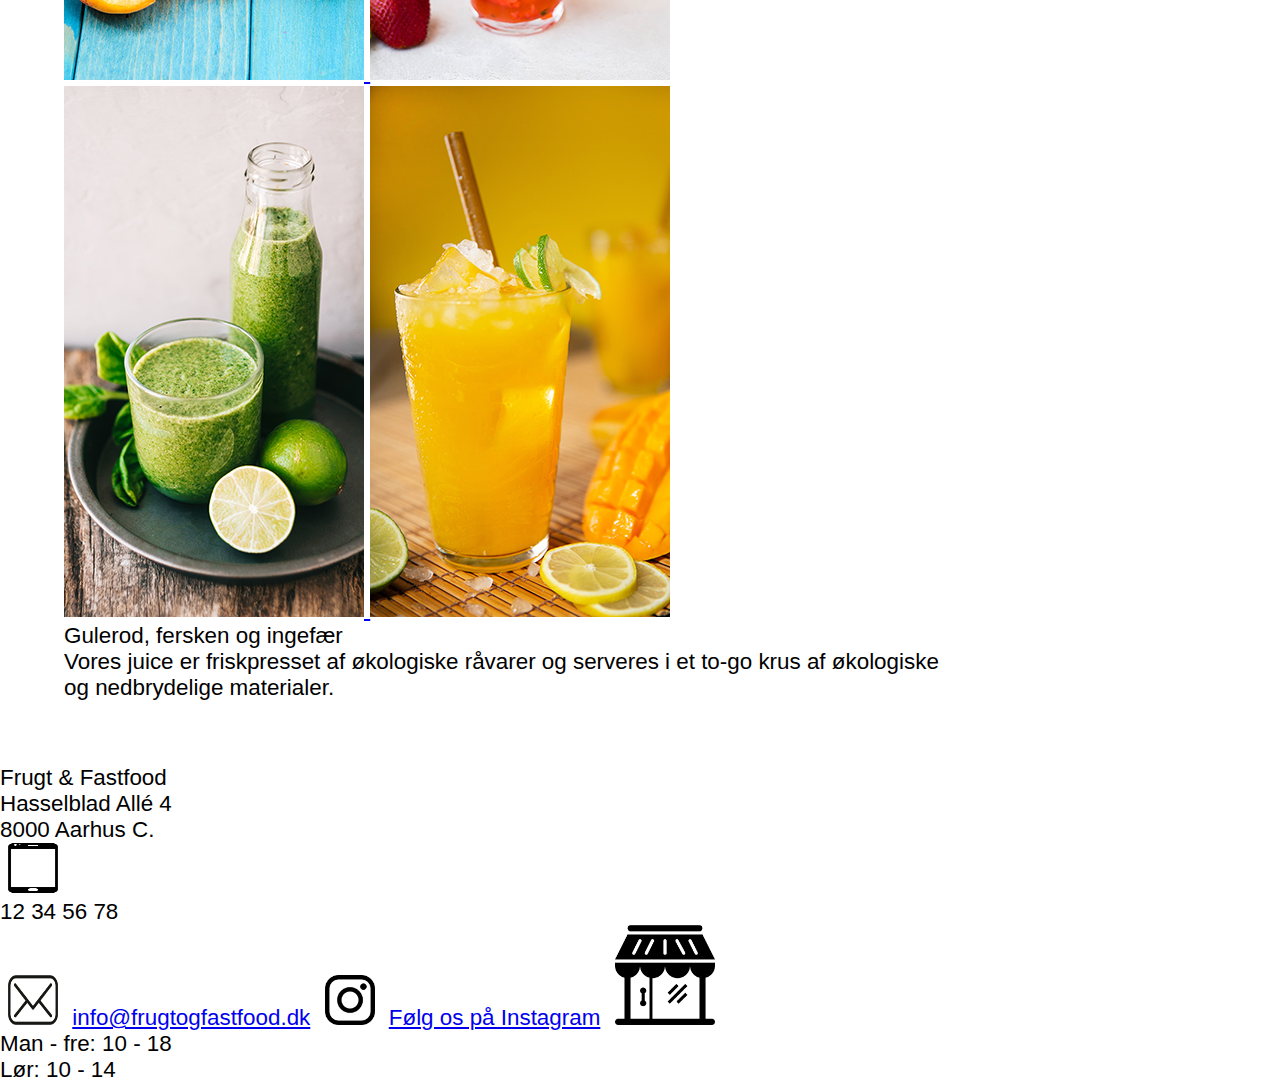
==== commit 7dec0d80: "Update footer width in style.css" ====
--- a/index.html
+++ b/index.html
@@ -9,6 +9,7 @@
       content="fastfood, økologisk, sund mad, sund fastfood, takeaway"
     />
     <link rel="stylesheet" href="./css/style.css" />
+    <script src="./js/script.js" defer></script>
   </head>
   <body>
     <header>
@@ -114,7 +115,7 @@
           <h4>60,-</h4>
         </article>
       </section>
-      <section>
+      <section id="slideshow">
         <h3>Har du prøvet en af vores friskpressede juicer til kun 35kr?</h3>
         <article>
           <a href="juice.html">
@@ -126,7 +127,7 @@
             <img src="img/JuiceSpinatLime.jpg" alt="Spinat og lime" />
             <img src="img/JuiceMangoCitrus.jpg" alt="Mango og citrus" />
           </a>
-          <p>Gulerod, fersken og ingefær</p>
+          <p id="altText">Gulerod, fersken og ingefær</p>
           <p>
             Vores juice er friskpresset af økologiske råvarer og serveres i et
             to-go krus af økologiske og nedbrydelige materialer.
--- a/css/style.css
+++ b/css/style.css
@@ -56,7 +56,61 @@
 /* * Global styles */
 
 header {
+  position: fixed;
   background-color: var(--green);
   padding: 0.5rem;
   height: 80px;
 }
+
+main {
+  padding: 1rem;
+}
+
+header > a > img {
+  width: 180px;
+  margin: 0 1rem;
+}
+
+header > img {
+  position: absolute;
+  width: 50px;
+  height: 50px;
+  top: 20px;
+  right: 10px;
+}
+
+footer {
+  width: 100%;
+}
+
+#juiceFooter {
+  width: 100%;
+}
+
+footer > img {
+  width: 50px;
+  height: 50px;
+  margin: 0 0.5rem;
+}
+
+@media screen and (min-width: 768px) {
+  main {
+    padding: 4rem;
+    width: 80%;
+  }
+
+  header > img {
+    display: none;
+  }
+
+  footer {
+    width: 80%;
+  }
+
+  footer > img:nth-of-type(4) {
+    width: 100px;
+    height: 100px;
+  }
+}
+
+/* * Index Specific Styling */
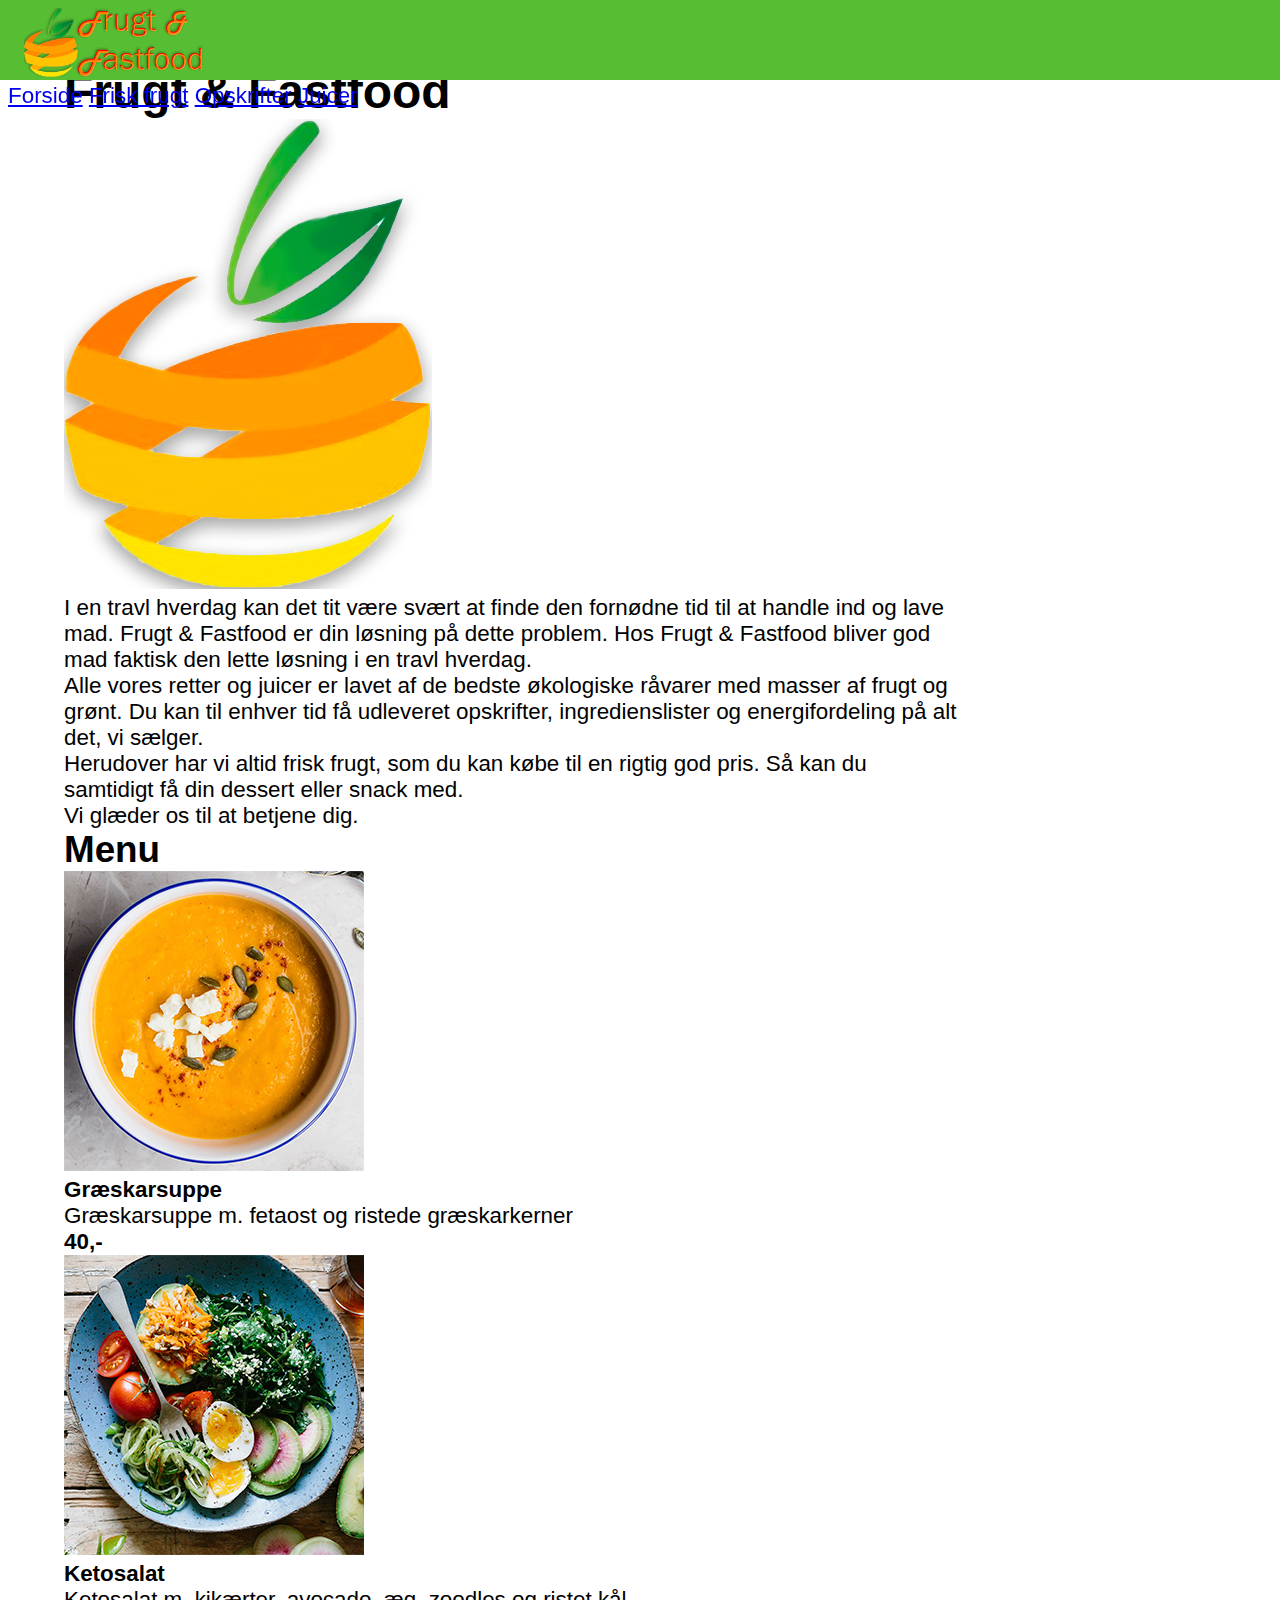
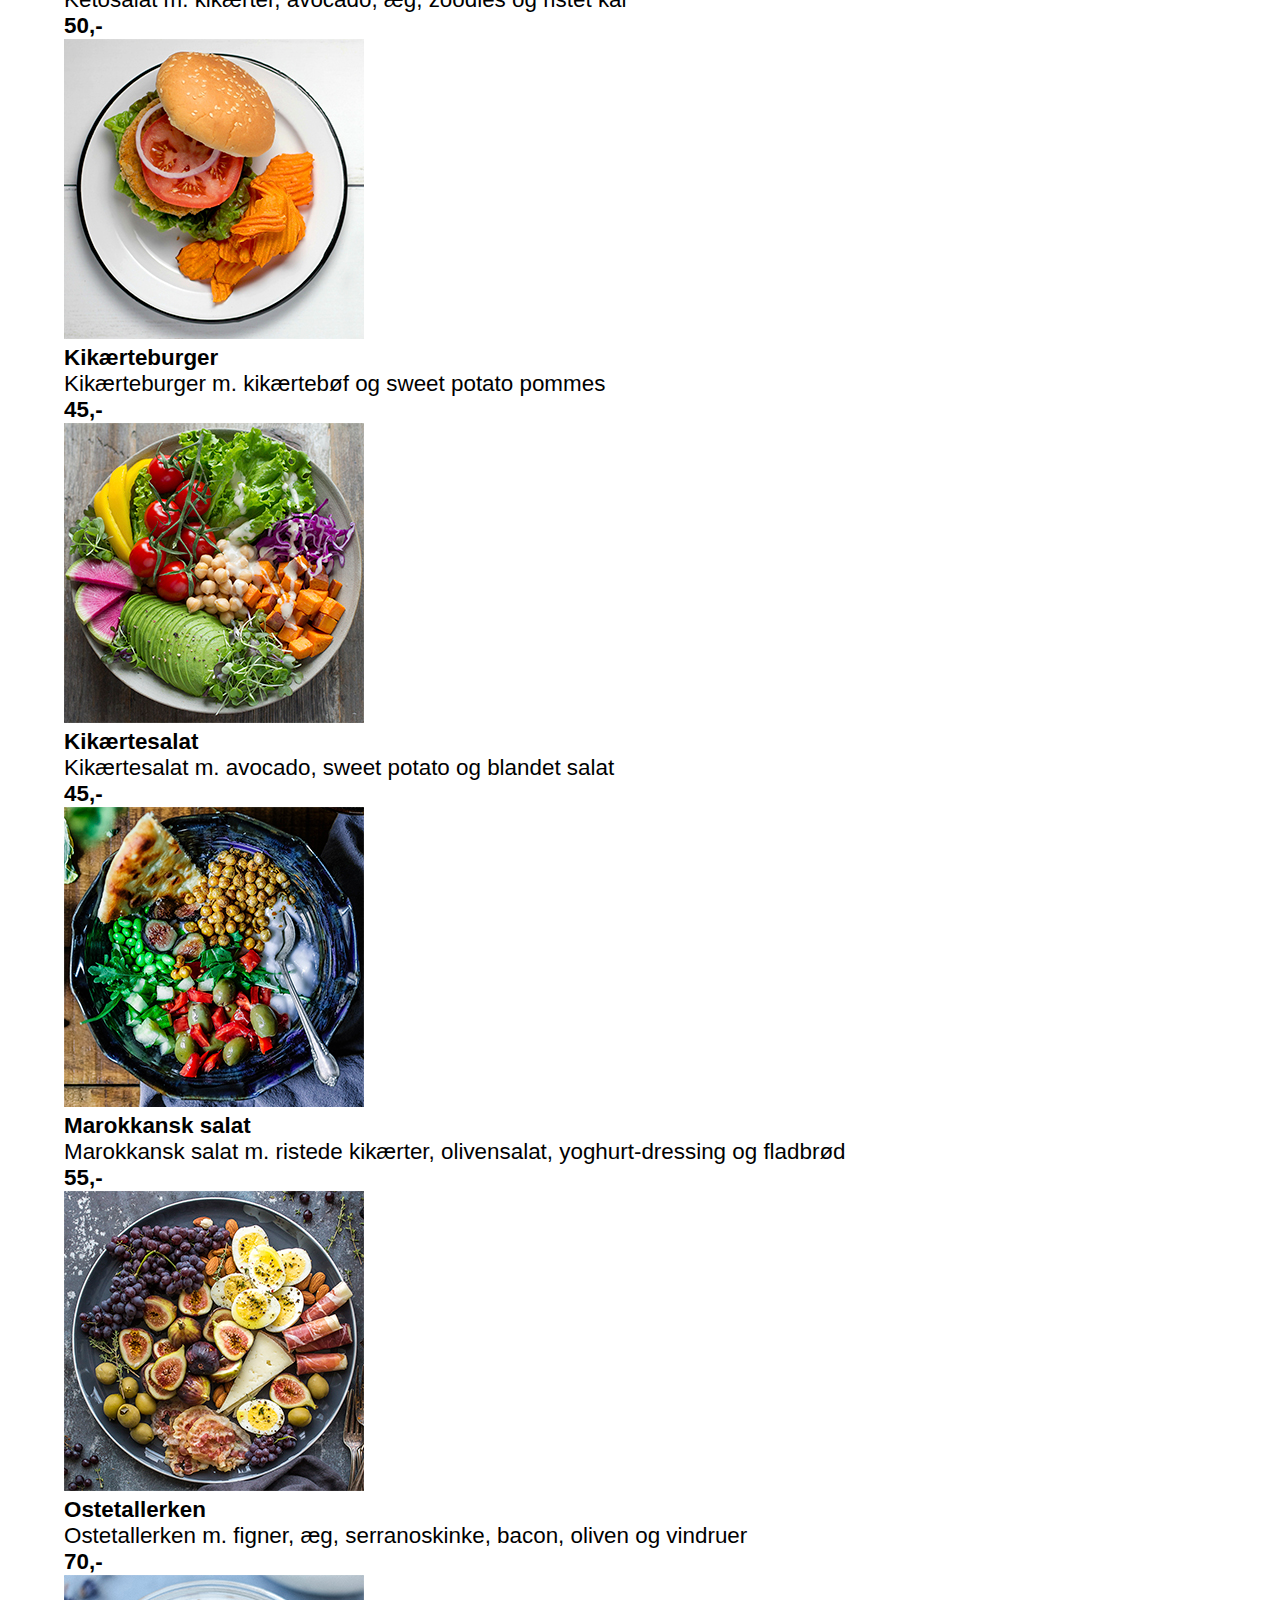
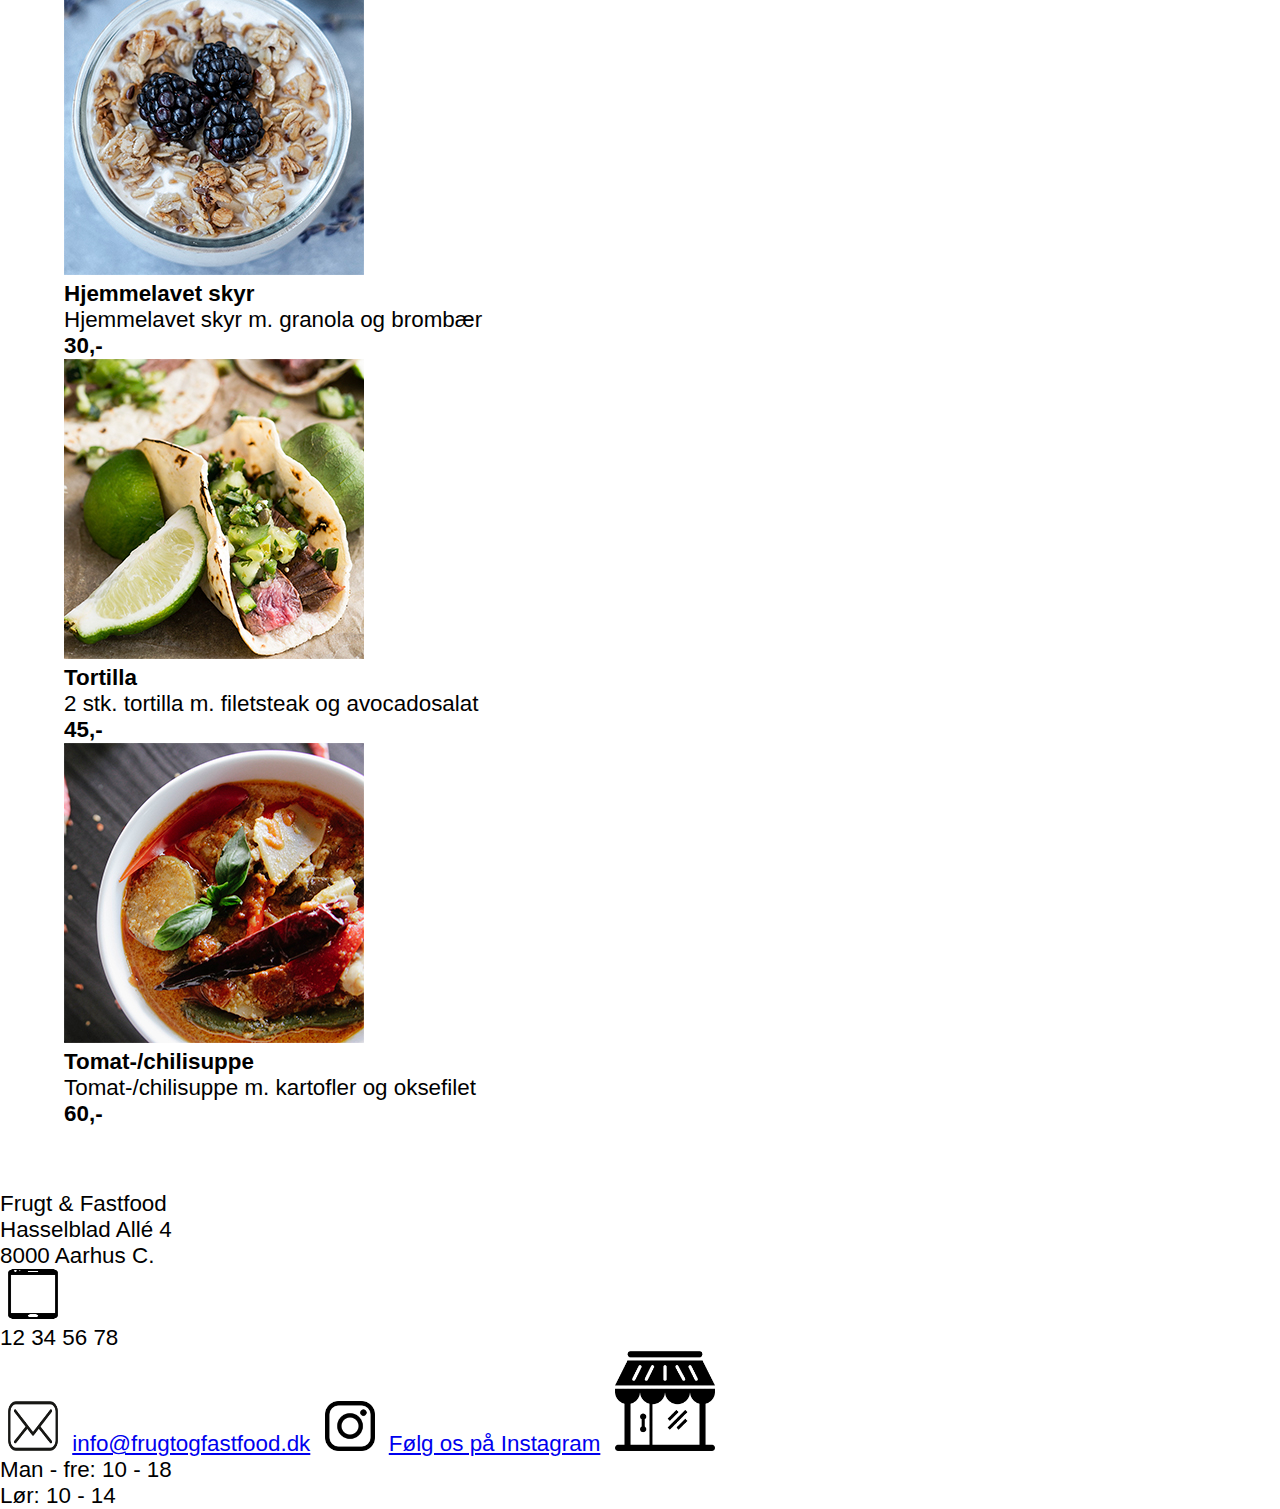
==== commit 84fe0930: "Add responsive width to header and hide bigLogo class on smaller screens" ====
--- a/index.html
+++ b/index.html
@@ -28,7 +28,7 @@
     <main>
       <section>
         <h1>Frugt & Fastfood</h1>
-        <article>
+        <article class="bigLogo">
           <img src="img/Logo-uden-tekst.png" />
         </article>
         <article>
@@ -115,7 +115,7 @@
           <h4>60,-</h4>
         </article>
       </section>
-      <section id="slideshow">
+      <section id="slideshow" class="hidden">
         <h3>Har du prøvet en af vores friskpressede juicer til kun 35kr?</h3>
         <article>
           <a href="juice.html">
--- a/css/style.css
+++ b/css/style.css
@@ -60,6 +60,7 @@
   background-color: var(--green);
   padding: 0.5rem;
   height: 80px;
+  width: 100%;
 }
 
 main {
@@ -114,3 +115,19 @@
 }
 
 /* * Index Specific Styling */
+
+.bigLogo {
+  display: none;
+}
+
+@media screen and (min-width: 768px) {
+  .bigLogo {
+    display: block;
+    width: 100%;
+  }
+}
+
+/* * Classes for JavaScript use */
+.hidden {
+  display: none;
+}
